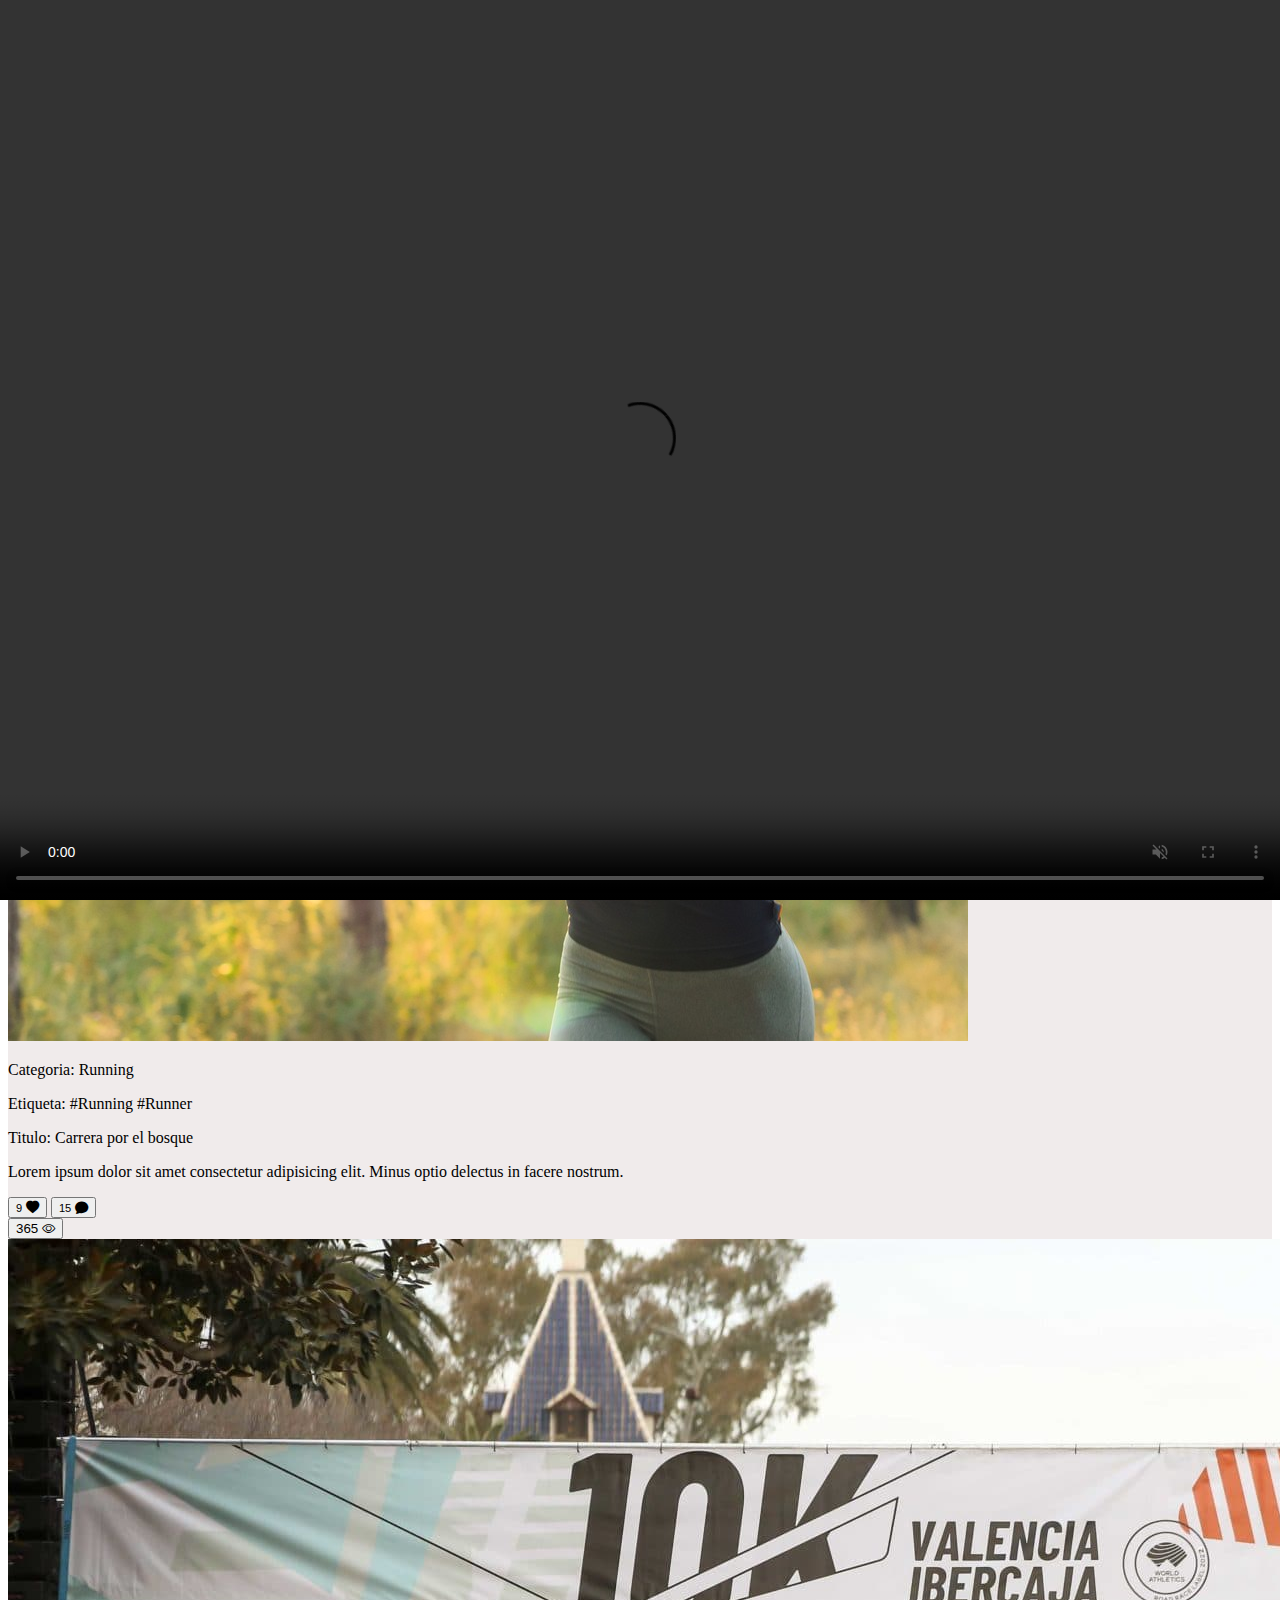
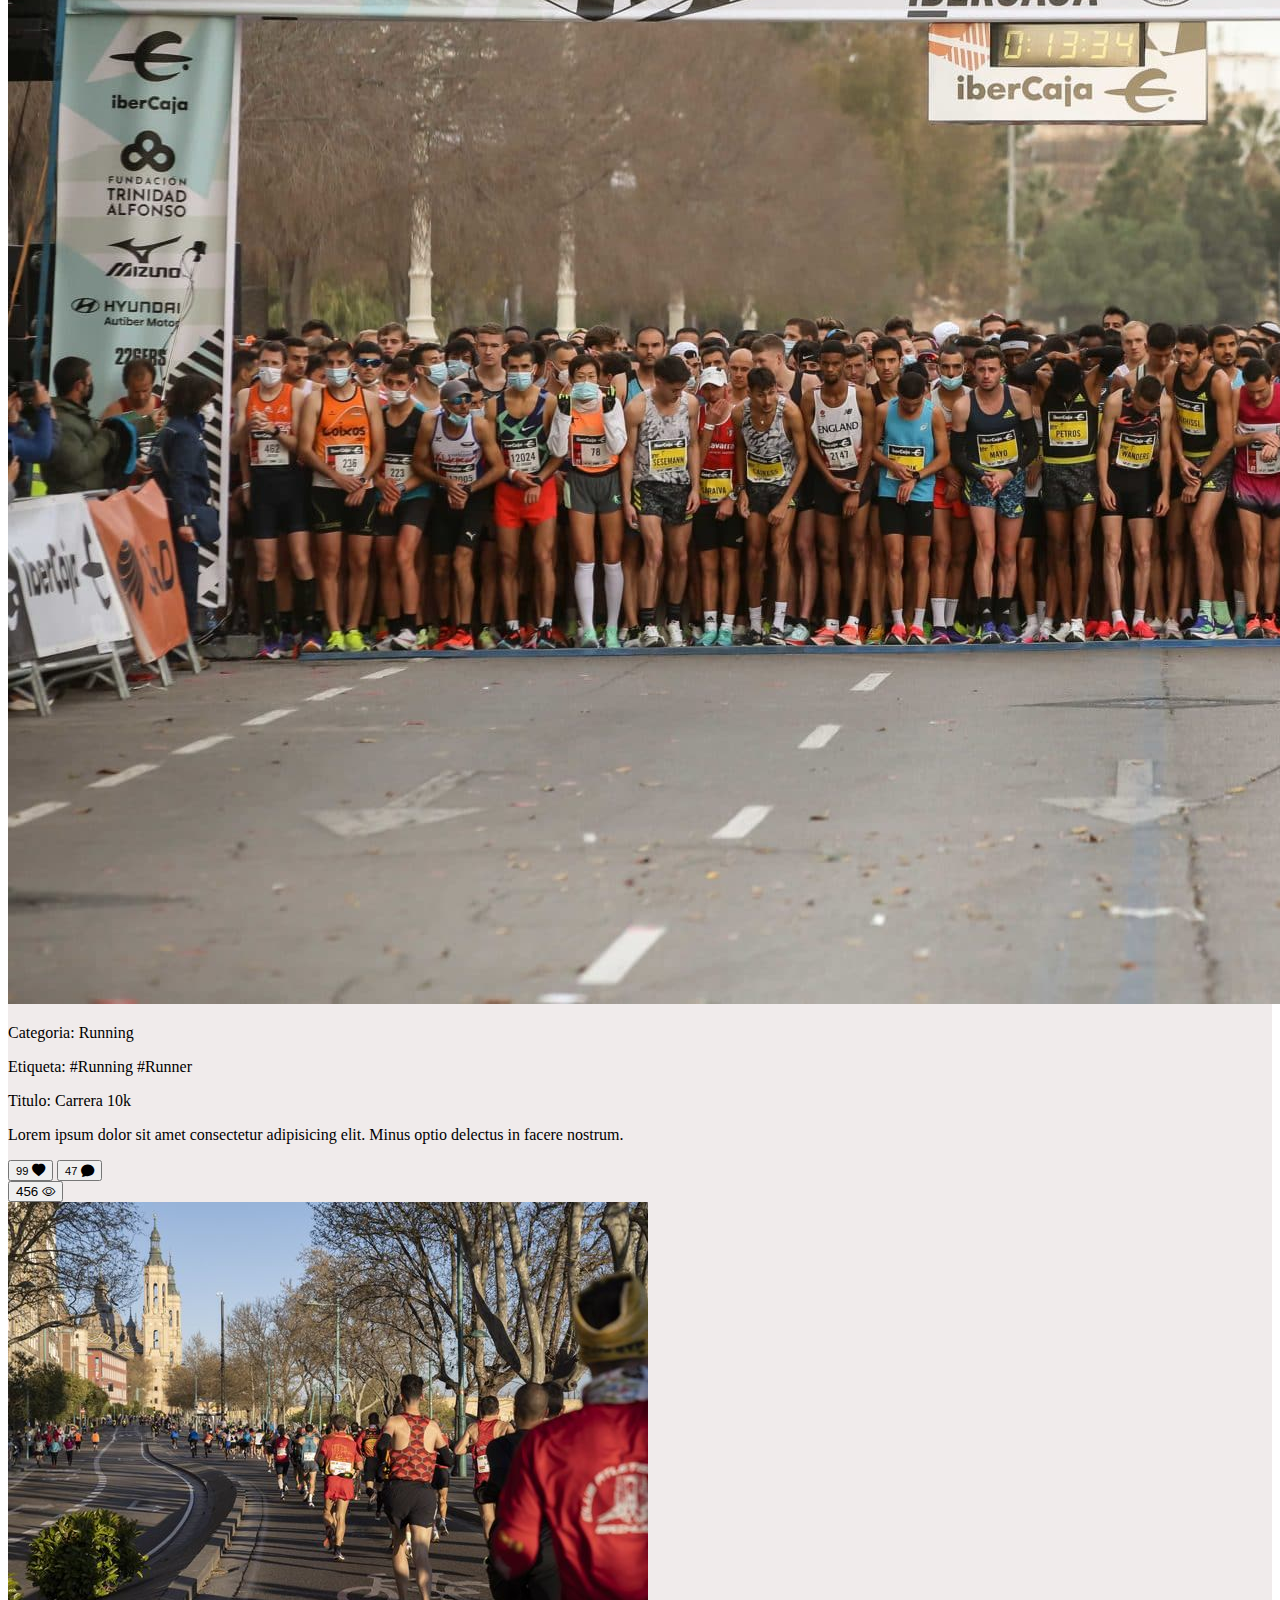
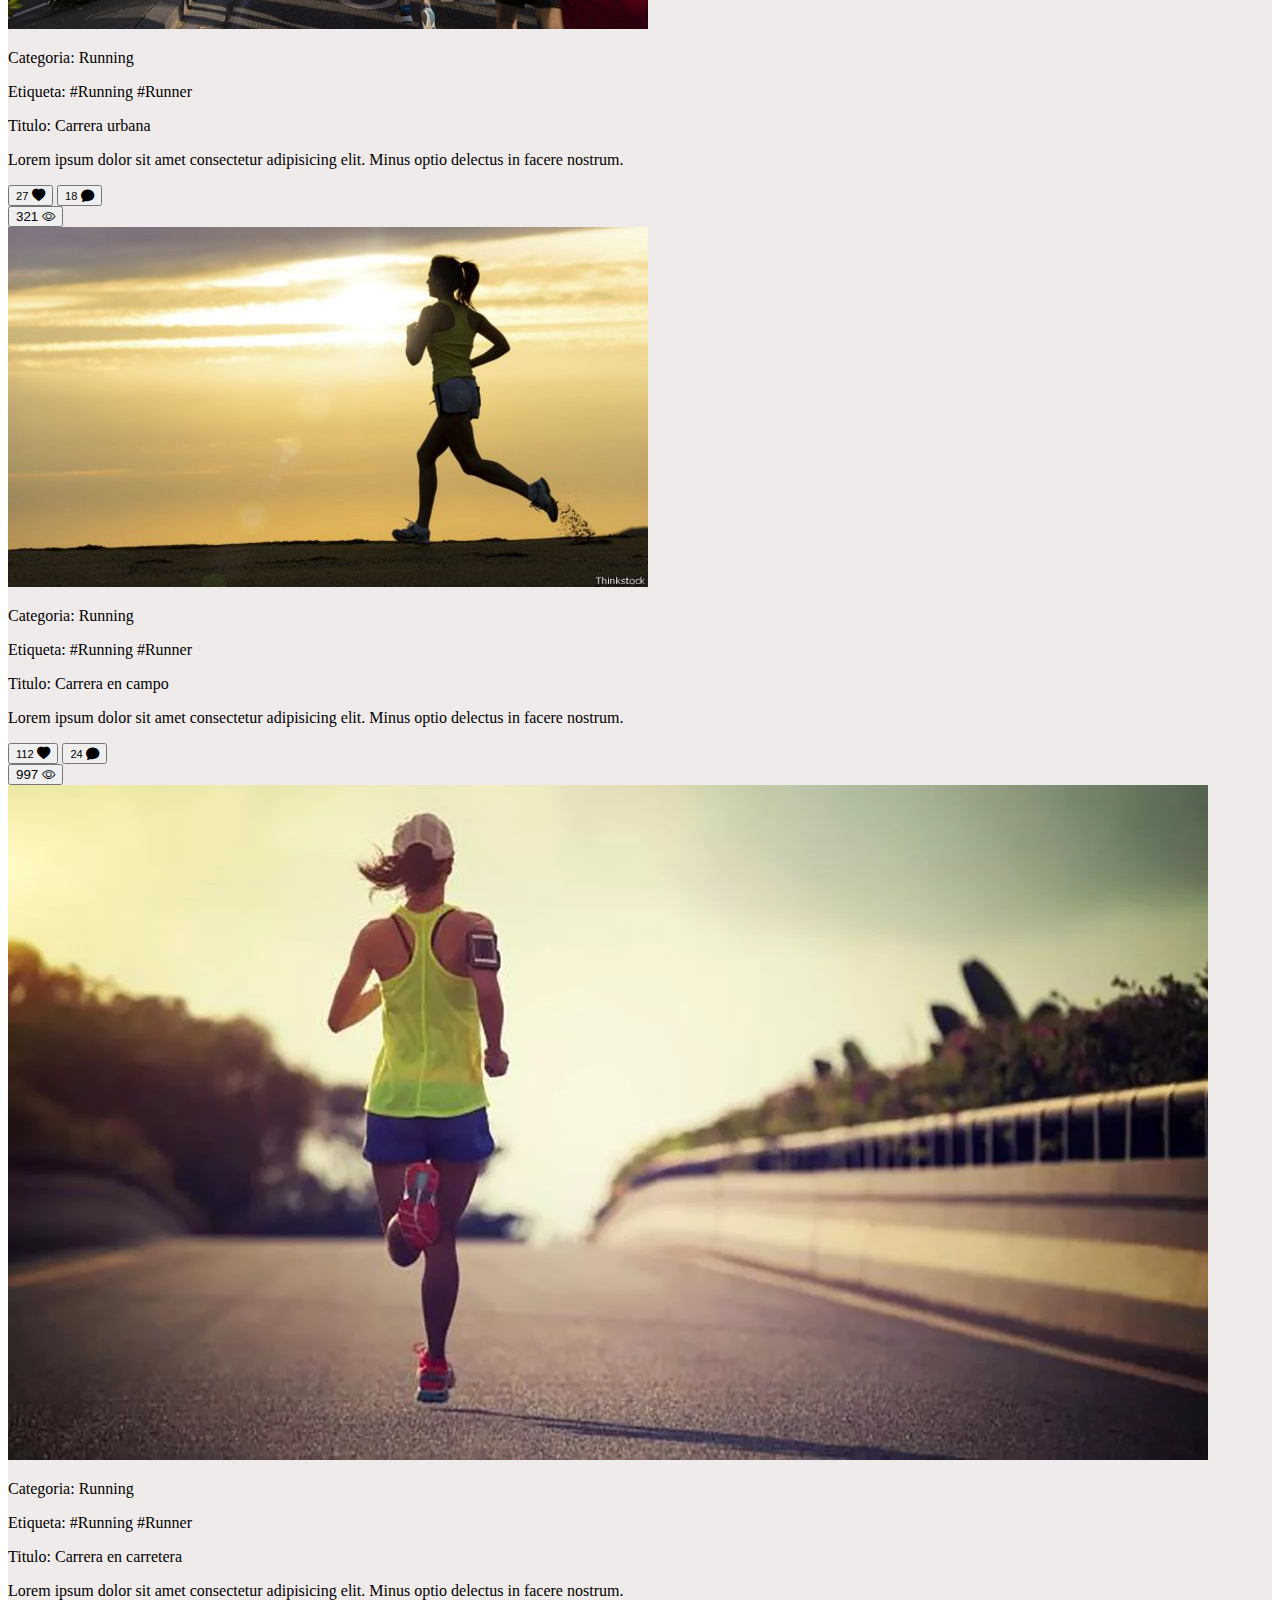
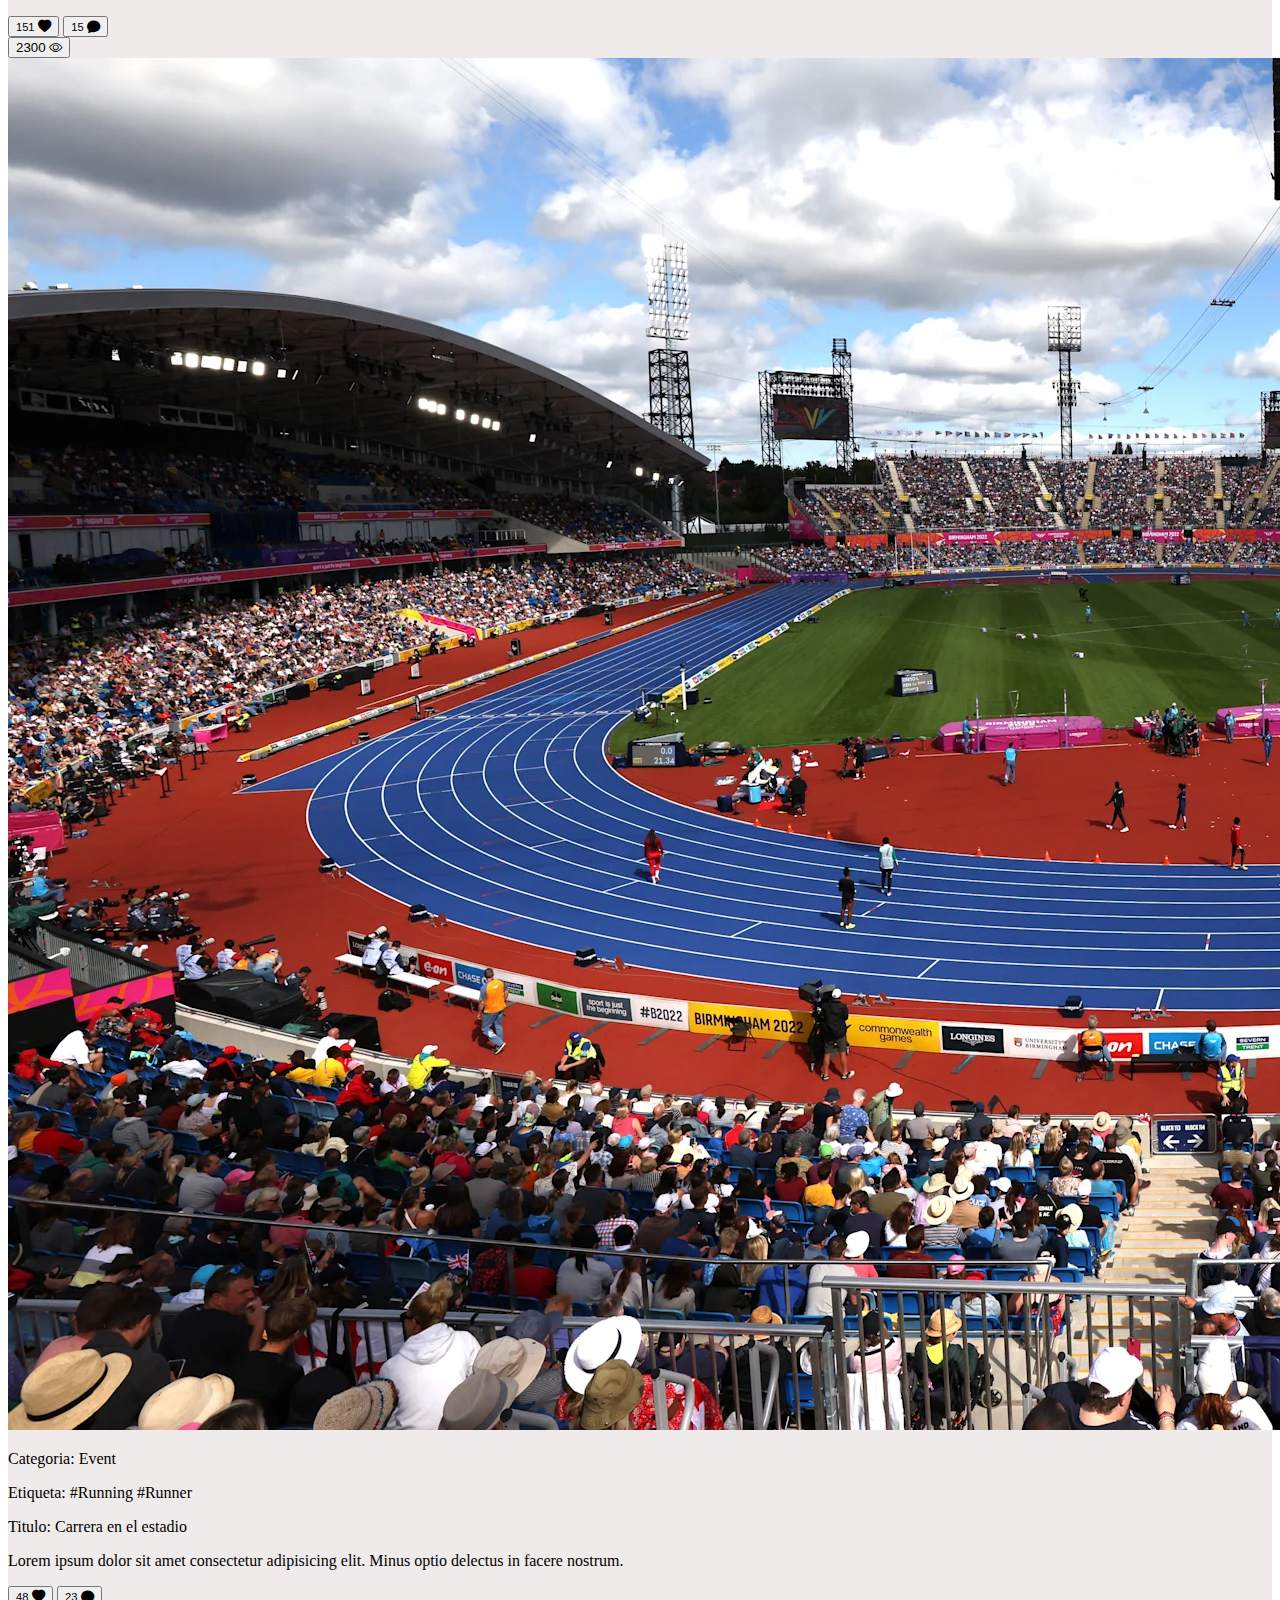
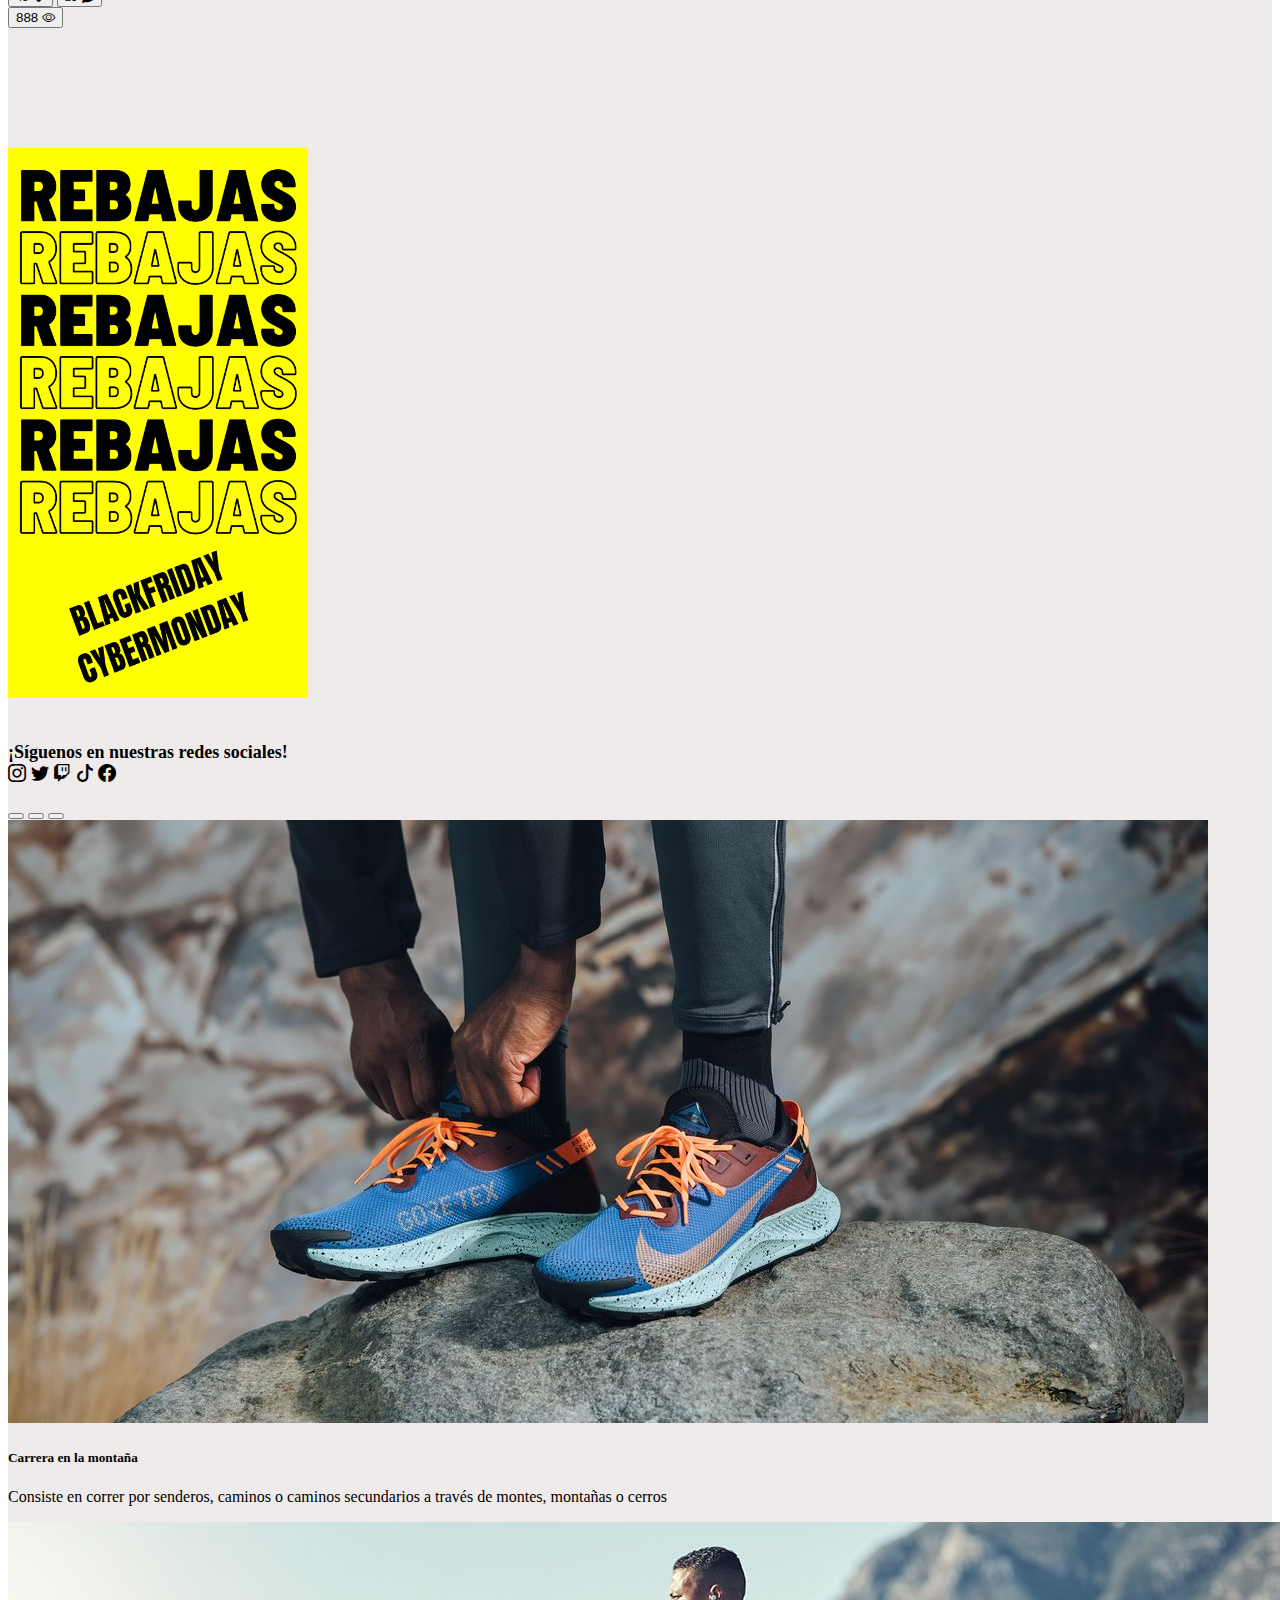
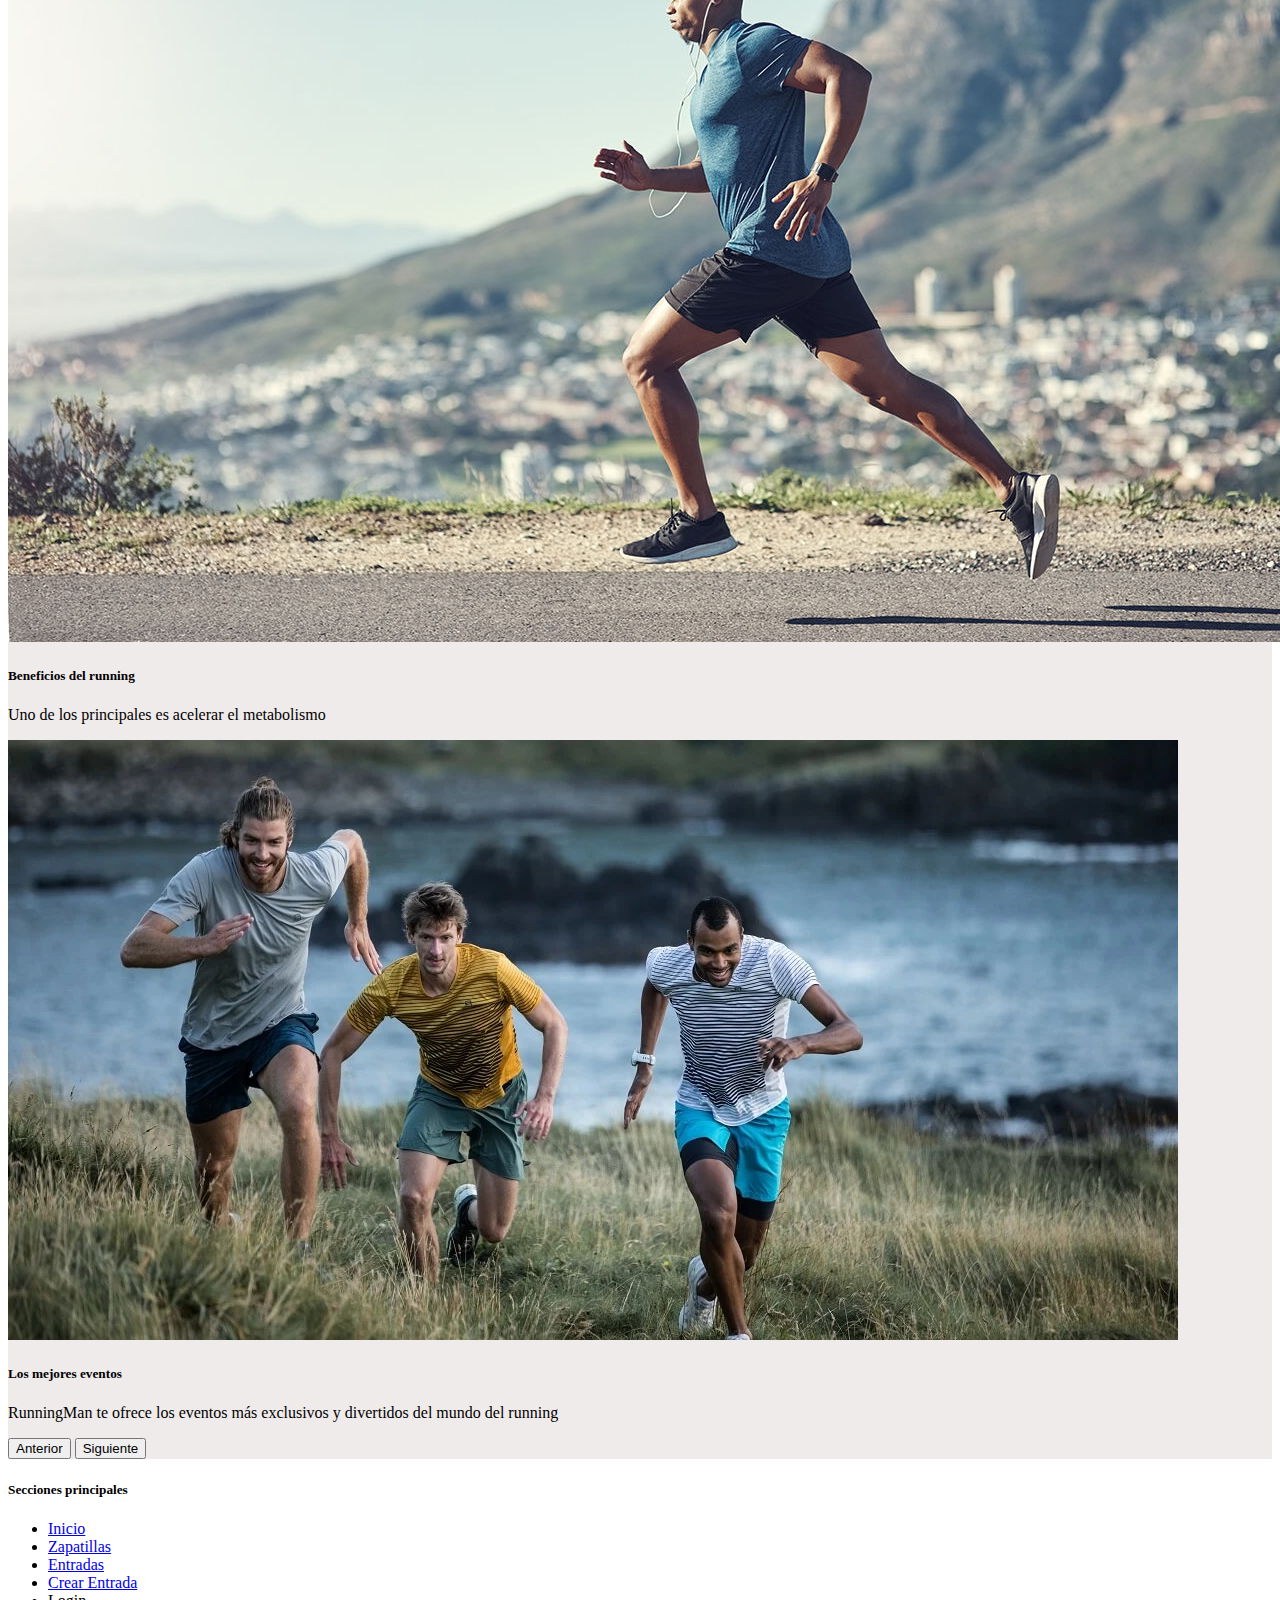
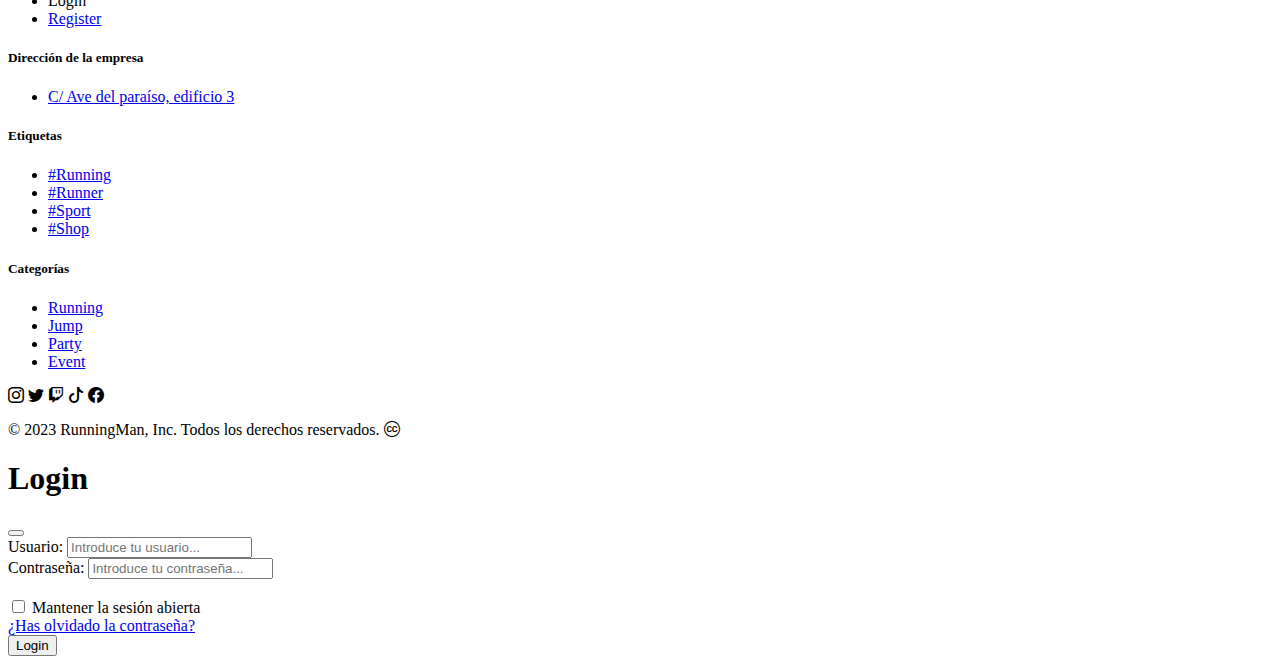
==== index.html @ f05852c8 "Accesibilidad" ====
<!DOCTYPE html>
<html lang="es">

<head>
    <meta charset="UTF-8">
    <meta http-equiv="X-UA-Compatible" content="IE=edge">
    <meta name="viewport" content="width=device-width, initial-scale=1.0">
    <title>Inicio</title>
    <link rel="stylesheet" href="css/styles.css">
    <!--Bootstrap-->
    <link href="https://cdn.jsdelivr.net/npm/bootstrap@5.1.3/dist/css/bootstrap.min.css" rel="stylesheet"
        integrity="sha384-1BmE4kWBq78iYhFldvKuhfTAU6auU8tT94WrHftjDbrCEXSU1oBoqyl2QvZ6jIW3" crossorigin="anonymous">
    <!--Bootstrap Icons-->
    <link rel="stylesheet" href="https://cdn.jsdelivr.net/npm/bootstrap-icons@1.10.3/font/bootstrap-icons.css">
    <!--Scripts-->
    <script defer src="js/main.js"></script>
    <script defer src="js/scriptVideo.js"></script>
    <script defer src="js/switch.js"></script>
    <script src="https://cdn.jsdelivr.net/npm/bootstrap@5.1.3/dist/js/bootstrap.bundle.min.js"
        integrity="sha384-ka7Sk0Gln4gmtz2MlQnikT1wXgYsOg+OMhuP+IlRH9sENBO0LRn5q+8nbTov4+1p" crossorigin="anonymous">
    </script>
</head>

<body>
    <div>
        <header class="headerPrincipal text-center bg-warning">
            <img class="img1" src="img/imagenLayout.svg" alt="Logo de RunningMan">
            <img class="icono" src="img/iconoRunningMan.webp" alt="Logo de RunningMan">
        </header>
        <nav class="navbar navbar-expand-lg navbar-light bg-light">
            <div class="container-fluid">
                <a class="navbar-brand" href="index.html">Inicio
                    <i class="bi bi-house"></i>
                </a>
                <button class="navbar-toggler" type="button" data-bs-toggle="collapse"
                    data-bs-target="#navbarTogglerDemo02" aria-controls="navbarTogglerDemo02" aria-expanded="false"
                    aria-label="Toggle navigation">
                    <span class="navbar-toggler-icon"></span>
                </button>
                <div class="div1 collapse navbar-collapse" id="navbarTogglerDemo02">
                    <ul class="navbar-nav me-auto mb-2 mb-lg-0">
                        <li class="nav-item">
                            <a class="nav-link" href="#">Zapatillas
                                <i class="bi bi-cart4"></i>
                            </a>
                        </li>
                        <li class="nav-item">
                            <a class="nav-link" href="#">Entradas
                                <i class="bi bi-ticket-fill"></i>
                            </a>
                        </li>
                        <li class="nav-item">
                            <a class="nav-link" href="#">Crear Entrada
                                <i class="bi bi-plus-square-fill"></i>
                            </a>
                        </li>
                        <li class="nav-item">
                            <a class="nav-link" data-bs-toggle="modal" data-bs-target="#ventanaModal">Login
                                <i class="bi bi-box-arrow-in-right"></i>
                            </a>
                        </li>
                        <li class="nav-item">
                            <a class="nav-link" href="register.html">Register
                                <i class="bi bi-person-fill"></i>
                            </a>
                        </li>
                    </ul>
                    <form class="d-flex" role="search">
                        <a id="buscar" class="navbar-brand" href="#">
                            <i id="iconoLupa" class="bi bi-search show"></i>
                            <i id="iconoX" class="bi bi-x-circle collapse"></i>
                        </a>
                        <input id="textoBuscar" type="text" placeholder="Buscar..." class="form-control collapse">
                    </form>
                    <div class="form-check form-switch">
                        <label class="form-check-label" for="lightSwitch"> Modo Oscuro </label>
                        <input class="form-check-input" type="checkbox" id="lightSwitch">
                    </div>
                </div>
            </div>
        </nav>
        <div class="container-fluid contenedor bg-light">
            <div class="row">
                <div class="col-sm-7">
                    <article class="container">
                        <nav aria-label="breadcrumb">
                            <ol class="breadcrumb">
                                <li class="breadcrumb-item"><a href="#">Inicio</a></li>
                                <li class="breadcrumb-item active" aria-current="page">Entradas</li>
                            </ol>
                        </nav>
                        <h5 class="text-center">Lista de eventos</h5>
                        <div class="album py-5">
                            <div class="container">
                                <div class="row row-cols-1 row-cols-sm-2 row-cols-md-3 g-3">
                                    <div class="col">
                                        <div class="card shadow-sm d-flex justify-content-center">
                                            <img src="img/woman-2592247_960_720.jpg"
                                                alt="Chica corriendo por el bosque">
                                            <div class="card-body bg-light bg-light">
                                                <p>Categoria: Running</p>
                                                <p>Etiqueta: #Running #Runner</p>
                                                <p>Titulo: Carrera por el bosque</p>
                                                <p class="card-text">
                                                    Lorem ipsum dolor sit amet consectetur adipisicing elit. Minus optio
                                                    delectus in facere nostrum.
                                                </p>
                                                <div class="d-flex justify-content-between align-items-center">
                                                    <div class="btn-group">
                                                        <button type="button" class="btn btn-sm btn-outline-secondary"
                                                            aria-label="Likes">
                                                            <small>9</small>
                                                            <i class="bi bi-heart-fill"></i>
                                                        </button>
                                                        <button type="button" class="btn btn-sm btn-outline-secondary"
                                                            aria-label="Comentarios">
                                                            <small>15</small>
                                                            <i class="bi bi-chat-fill"></i>
                                                        </button>
                                                    </div>
                                                    <button class="btn btn-sm btn-outline-secondary"
                                                        aria-label="Visualizaciones">365
                                                        <i class="bi bi-eye"></i>
                                                    </button>
                                                </div>
                                            </div>
                                        </div>
                                    </div>
                                    <div class="col">
                                        <div class="card shadow-sm d-flex justify-content-center">
                                            <img src="img/evento2.jpg" alt="Imagen de carrera 10k">
                                            <div class="card-body bg-light">
                                                <p>Categoria: Running</p>
                                                <p>Etiqueta: #Running #Runner</p>
                                                <p>Titulo: Carrera 10k</p>
                                                <p class="card-text">
                                                    Lorem ipsum dolor sit amet consectetur adipisicing elit. Minus optio
                                                    delectus in facere nostrum.
                                                </p>
                                                <div class="d-flex justify-content-between align-items-center">
                                                    <div class="btn-group">
                                                        <button type="button" class="btn btn-sm btn-outline-secondary"
                                                            aria-label="Likes">
                                                            <small>99</small>
                                                            <i class="bi bi-heart-fill"></i>
                                                        </button>
                                                        <button type="button" class="btn btn-sm btn-outline-secondary"
                                                            aria-label="Comentarios">
                                                            <small>47</small>
                                                            <i class="bi bi-chat-fill"></i>
                                                        </button>
                                                    </div>
                                                    <button class="btn btn-sm btn-outline-secondary"
                                                        aria-label="Visualizaciones">456
                                                        <i class="bi bi-eye"></i>
                                                    </button>
                                                </div>
                                            </div>
                                        </div>
                                    </div>
                                    <div class="col">
                                        <div class="card shadow-sm d-flex justify-content-center">
                                            <img src="img/evento3.jpg" alt="Imagen de carrera urbana">
                                            <div class="card-body bg-light">
                                                <p>Categoria: Running</p>
                                                <p>Etiqueta: #Running #Runner</p>
                                                <p>Titulo: Carrera urbana</p>
                                                <p class="card-text">
                                                    Lorem ipsum dolor sit amet consectetur adipisicing elit. Minus optio
                                                    delectus in facere nostrum.
                                                </p>
                                                <div class="d-flex justify-content-between align-items-center">
                                                    <div class="btn-group">
                                                        <button type="button" class="btn btn-sm btn-outline-secondary"
                                                            aria-label="Likes">
                                                            <small>27</small>
                                                            <i class="bi bi-heart-fill"></i>
                                                        </button>
                                                        <button type="button" class="btn btn-sm btn-outline-secondary"
                                                            aria-label="Comentarios">
                                                            <small>18</small>
                                                            <i class="bi bi-chat-fill"></i>
                                                        </button>
                                                    </div>
                                                    <button class="btn btn-sm btn-outline-secondary"
                                                        aria-label="Visualizaciones">321
                                                        <i class="bi bi-eye"></i>
                                                    </button>
                                                </div>
                                            </div>
                                        </div>
                                    </div>
                                    <div class="col">
                                        <div class="card shadow-sm d-flex justify-content-center">
                                            <img src="img/evento8.jpg" alt="Chica corriendo por el campo">
                                            <div class="card-body bg-light">
                                                <p>Categoria: Running</p>
                                                <p>Etiqueta: #Running #Runner</p>
                                                <p>Titulo: Carrera en campo<p>
                                                        <p class="card-text">
                                                            Lorem ipsum dolor sit amet consectetur adipisicing elit.
                                                            Minus optio
                                                            delectus in facere nostrum.
                                                        </p>
                                                        <div class="d-flex justify-content-between align-items-center">
                                                            <div class="btn-group">
                                                                <button type="button"
                                                                    class="btn btn-sm btn-outline-secondary"
                                                                    aria-label="Likes">
                                                                    <small>112</small>
                                                                    <i class="bi bi-heart-fill"></i>
                                                                </button>
                                                                <button type="button"
                                                                    class="btn btn-sm btn-outline-secondary"
                                                                    aria-label="Comentarios">
                                                                    <small>24</small>
                                                                    <i class="bi bi-chat-fill"></i>
                                                                </button>
                                                            </div>
                                                            <button class="btn btn-sm btn-outline-secondary"
                                                                aria-label="Visualizaciones">997
                                                                <i class="bi bi-eye"></i>
                                                            </button>
                                                        </div>
                                            </div>
                                        </div>
                                    </div>
                                    <div class="col">
                                        <div class="card shadow-sm d-flex justify-content-center">
                                            <img src="img/evento7.webp" alt="Chica corriendo por la carretera">
                                            <div class="card-body bg-light">
                                                <p>Categoria: Running</p>
                                                <p>Etiqueta: #Running #Runner</p>
                                                <p>Titulo: Carrera en carretera</p>
                                                <p class="card-text">
                                                    Lorem ipsum dolor sit amet consectetur adipisicing elit. Minus optio
                                                    delectus in facere nostrum.
                                                </p>
                                                <div class="d-flex justify-content-between align-items-center">
                                                    <div class="btn-group">
                                                        <button type="button" class="btn btn-sm btn-outline-secondary"
                                                            aria-label="Likes">
                                                            <small>151</small>
                                                            <i class="bi bi-heart-fill"></i>
                                                        </button>
                                                        <button type="button" class="btn btn-sm btn-outline-secondary"
                                                            aria-label="Comentarios">
                                                            <small>15</small>
                                                            <i class="bi bi-chat-fill"></i>
                                                        </button>
                                                    </div>
                                                    <button class="btn btn-sm btn-outline-secondary"
                                                        aria-label="Visualizaciones">2300
                                                        <i class="bi bi-eye"></i>
                                                    </button>
                                                </div>
                                            </div>
                                        </div>
                                    </div>
                                    <div class="col">
                                        <div class="card shadow-sm d-flex justify-content-center">
                                            <img src="img/evento6.webp" alt="Imagen de carrera en el estadio">
                                            <div class="card-body bg-light">
                                                <p>Categoria: Event</p>
                                                <p>Etiqueta: #Running #Runner</p>
                                                <p>Titulo: Carrera en el estadio</p>
                                                <p class="card-text">
                                                    Lorem ipsum dolor sit amet consectetur adipisicing elit. Minus optio
                                                    delectus in facere nostrum.
                                                </p>
                                                <div class="d-flex justify-content-between align-items-center">
                                                    <div class="btn-group">
                                                        <button type="button" class="btn btn-sm btn-outline-secondary"
                                                            aria-label="Likes">
                                                            <small>48</small>
                                                            <i class="bi bi-heart-fill"></i>
                                                        </button>
                                                        <button type="button" class="btn btn-sm btn-outline-secondary"
                                                            aria-label="Comentarios">
                                                            <small>23</small>
                                                            <i class="bi bi-chat-fill"></i>
                                                        </button>
                                                    </div>
                                                    <button class="btn btn-sm btn-outline-secondary"
                                                        aria-label="Visualizaciones">888
                                                        <i class="bi bi-eye"></i>
                                                    </button>
                                                </div>
                                            </div>
                                        </div>
                                    </div>
                                </div>
                            </div>
                        </div>
                    </article>
                </div>
                <div class="col">
                    <div class="container">
                        <aside class="colRight">
                            <div class="text-center">
                                <img class="banner" src="img/banner.png" alt="Banner de rebajas">
                            </div>
                            <p class="p_aside1 text-center">
                                <strong>¡Síguenos en nuestras redes sociales!</strong>
                                <br>
                                <span>
                                    <i class="bi bi-instagram"></i>
                                    <i class="bi bi-twitter"></i>
                                    <i class="bi bi-twitch"></i>
                                    <i class="bi bi-tiktok"></i>
                                    <i class="bi bi-facebook"></i>
                                </span>
                            </p>
                        </aside>
                        <aside class="my-3">
                            <div id="carouselExampleCaptions" class="carousel slide">
                                <div class="carousel-indicators">
                                    <button type="button" data-bs-target="#carouselExampleCaptions" data-bs-slide-to="0"
                                        class="active" aria-current="true" aria-label="Slide 1"></button>
                                    <button type="button" data-bs-target="#carouselExampleCaptions" data-bs-slide-to="1"
                                        aria-label="Slide 2"></button>
                                    <button type="button" data-bs-target="#carouselExampleCaptions" data-bs-slide-to="2"
                                        aria-label="Slide 3"></button>
                                </div>
                                <div class="carousel-inner">
                                    <div class="carousel-item active">
                                        <img src="img/1.jpg" class="d-block w-100"
                                            alt="Imagen de zapatos en la montaña">
                                        <div class="carousel-caption d-none d-md-block">
                                            <h5 class="text-truncate">Carrera en la montaña</h5>
                                            <p class="text-truncate">Consiste en correr por senderos,
                                                caminos o caminos secundarios a través de montes, montañas o cerros
                                            </p>
                                        </div>
                                    </div>
                                    <div class="carousel-item">
                                        <img src="img/carrusel2.jpg" class="d-block w-100"
                                            alt="Imagen de chico corriendo">
                                        <div class="carousel-caption d-none d-md-block">
                                            <h5 class="text-truncate">Beneficios del running</h5>
                                            <p class="text-truncate">
                                                Uno de los principales es acelerar el metabolismo
                                            </p>
                                        </div>
                                    </div>
                                    <div class="carousel-item">
                                        <img src="img/why-running-its-fun.webp" class="d-block w-100"
                                            alt="Imagen de tres chicos corriendo">
                                        <div class="carousel-caption d-none d-md-block">
                                            <h5 class="text-truncate">Los mejores eventos</h5>
                                            <p class="text-truncate">
                                                RunningMan te ofrece los eventos más exclusivos
                                                y divertidos del mundo del running
                                            </p>
                                        </div>
                                    </div>
                                </div>
                                <button class="carousel-control-prev" type="button"
                                    data-bs-target="#carouselExampleCaptions" data-bs-slide="prev">
                                    <span class="carousel-control-prev-icon" aria-hidden="true"></span>
                                    <span class="visually-hidden">Anterior</span>
                                </button>
                                <button class="carousel-control-next" type="button"
                                    data-bs-target="#carouselExampleCaptions" data-bs-slide="next">
                                    <span class="carousel-control-next-icon" aria-hidden="true"></span>
                                    <span class="visually-hidden">Siguiente</span>
                                </button>
                            </div>
                        </aside>
                    </div>
                </div>
            </div>
        </div>
        <div class="bg-warning text-black">
            <footer class="container py-5 bg-warning" aria-label="Footer de la página RunningMan">
                <div class="row">
                    <div class="col-6 col-md-2 mb-3">
                        <h5>Secciones principales</h5>
                        <ul class="nav flex-column">
                            <li class="nav-item mb-2"><a href="index.html" class="nav-link p-0 text-black">Inicio</a>
                            </li>
                            <li class="nav-item mb-2"><a href="#" class="nav-link p-0 text-black">Zapatillas</a></li>
                            <li class="nav-item mb-2"><a href="#" class="nav-link p-0 text-black">Entradas</a></li>
                            <li class="nav-item mb-2"><a href="#" class="nav-link p-0 text-black">Crear Entrada</a></li>
                            <li class="nav-item mb-2"><a data-bs-toggle="modal" data-bs-target="#ventanaModal"
                                    class="nav-link p-0 text-black">Login</a></li>
                            <li class="nav-item mb-2"><a href="register.html"
                                    class="nav-link p-0 text-black">Register</a></li>
                        </ul>
                    </div>
                    <div class="col-6 col-md-2 mb-3">
                        <h5>Dirección de la empresa</h5>
                        <ul class="nav flex-column">
                            <li class="nav-item mb-2"><a href="#" class="nav-link p-0 text-black">C/ Ave del paraíso,
                                    edificio 3</a>
                            </li>
                        </ul>
                    </div>
                    <div class="col-6 col-md-2 mb-3">
                        <h5>Etiquetas</h5>
                        <ul class="nav flex-column">
                            <li class="nav-item mb-2"><a href="#" class="nav-link p-0 text-black">#Running</a></li>
                            <li class="nav-item mb-2"><a href="#" class="nav-link p-0 text-black">#Runner</a></li>
                            <li class="nav-item mb-2"><a href="#" class="nav-link p-0 text-black">#Sport</a></li>
                            <li class="nav-item mb-2"><a href="#" class="nav-link p-0 text-black">#Shop</a>
                            </li>
                        </ul>
                    </div>
                    <div class="col-6 col-md-4 mb-3">
                        <h5>Categorías</h5>
                        <ul class="nav flex-column">
                            <li class="nav-item mb-2"><a href="#" class="nav-link p-0 text-black">Running</a></li>
                            <li class="nav-item mb-2"><a href="#" class="nav-link p-0 text-black">Jump</a></li>
                            <li class="nav-item mb-2"><a href="#" class="nav-link p-0 text-black">Party</a></li>
                            <li class="nav-item mb-2"><a href="#" class="nav-link p-0 text-black">Event</a></li>
                        </ul>
                    </div>
                    <div class="col mx-5">
                        <i class="bi bi-instagram"></i>
                        <i class="bi bi-twitter"></i>
                        <i class="bi bi-twitch"></i>
                        <i class="bi bi-tiktok"></i>
                        <i class="bi bi-facebook"></i>
                    </div>
                </div>
                <div class="d-flex flex-column flex-sm-row justify-content-between py-4 my-4 border-top">
                    <p>&copy; 2023 RunningMan, Inc. Todos los derechos reservados.
                        <i class="bi bi-cc-circle"></i>
                    </p>
                </div>
            </footer>
        </div>
        <div class="modal fade" id="ventanaModal" aria-hidden="true" aria-labelledby="ventanaModal" tabindex="-1">
            <div class="modal-dialog modal-lg modal-dialog-centered">
                <div class="modal-content bg-light">
                    <div class="modal-header">
                        <h1 class="modal-title fs-5" id="exampleModalToggleLabel">Login</h1>
                        <button type="button" class="btn-close" data-bs-dismiss="modal" aria-label="Cerrar"></button>
                    </div>
                    <div class="modal-body bg-light">
                        <div class="row">
                            <div class="col-sm-6">
                                <label for="username" class="form-label">Usuario:</label>
                                <input type="text" class="form-control" id="username"
                                    placeholder="Introduce tu usuario...">
                            </div>
                            <div class="col-sm-6">
                                <label for="password" class="form-label">Contraseña:</label>
                                <input type="password" class="form-control" id="password"
                                    placeholder="Introduce tu contraseña...">
                            </div>
                            <br>
                            <div class="form-check form-switch col-sm-6 my-2 mx-3">
                                <input class="form-check-input" type="checkbox" id="flexSwitchCheckDefault">
                                <label class="form-check-label" for="flexSwitchCheckDefault">
                                    Mantener la sesión abierta
                                </label>
                            </div>
                            <div class="col-sm-12 text-center">
                                <a href="#" aria-label="¿Has olvidado la contraseña?">
                                    ¿Has olvidado la contraseña?
                                </a>
                            </div>
                        </div>
                    </div>
                    <div class="modal-footer">
                        <button type="submit" class="btn btn-primary" data-bs-target="#exampleModalToggle2"
                            data-bs-toggle="modal">
                            Login
                        </button>
                    </div>
                </div>
            </div>
        </div>
    </div>
    <video autoplay muted loop class="video" id="video" controls aria-label="Video de personas haciendo running">
        <source src="video/runningVideo.mp4" type="video/mp4">
    </video>
    <div class="content" id="content">
        <h1>RUNNING MAN</h1>
        <button id="b">Cerrar</button>
    </div>
</body>

</html>
---- css/styles.css ----
.img1 {
    height: 100px;
    width: 200px;
}

.div_img {
    margin-bottom: 30px;
}

.icono {
    height: 30px;
    width: 30px;
}

.banner {
    height: 550px;
    width: 300px;
}

.img_section {
    height: 100px;
    width: 200px;
}

.p_article {
    margin-bottom: 20px;
}

.footer {
    padding: 25px;
}

.img_section {
    width: 200px;
    height: 100px;
}

.contenedor {
    background-color: rgb(240, 235, 235);
}

.colRight {
    margin-top: 120px;
}

.p_aside1 {
    margin-top: 40px;
    font-size: large;
}

.icono {
    width: 40px;
    height: 40px;
}

.video {
    position: fixed;
    right: 0;
    bottom: 0;
    min-width: 100%;
    min-height: 100%;
}

.content {
    animation-name: slidein;
    position: fixed;
    bottom: 0;
    background: rgba(0, 0, 0, 0.5);
    color: #f1f1f1;
    width: 100%;
    padding: 20px;
    margin-left: 100%;
    animation-duration: 5s;
    animation-delay: 3s;
    animation-fill-mode: forwards;
    margin-bottom: 39%;
}

@keyframes slidein {
    from {
        margin-left: 100%;
        width: 100%
    }

    to {
        margin-left: 0%;
        width: 100%;
    }
}

#b {
    width: 200px;
    font-size: 18px;
    padding: 8px;
    border: none;
    background: #000;
    color: #fff;
    cursor: pointer;
}

#b:hover {
    background: #ddd;
    color: black;
}
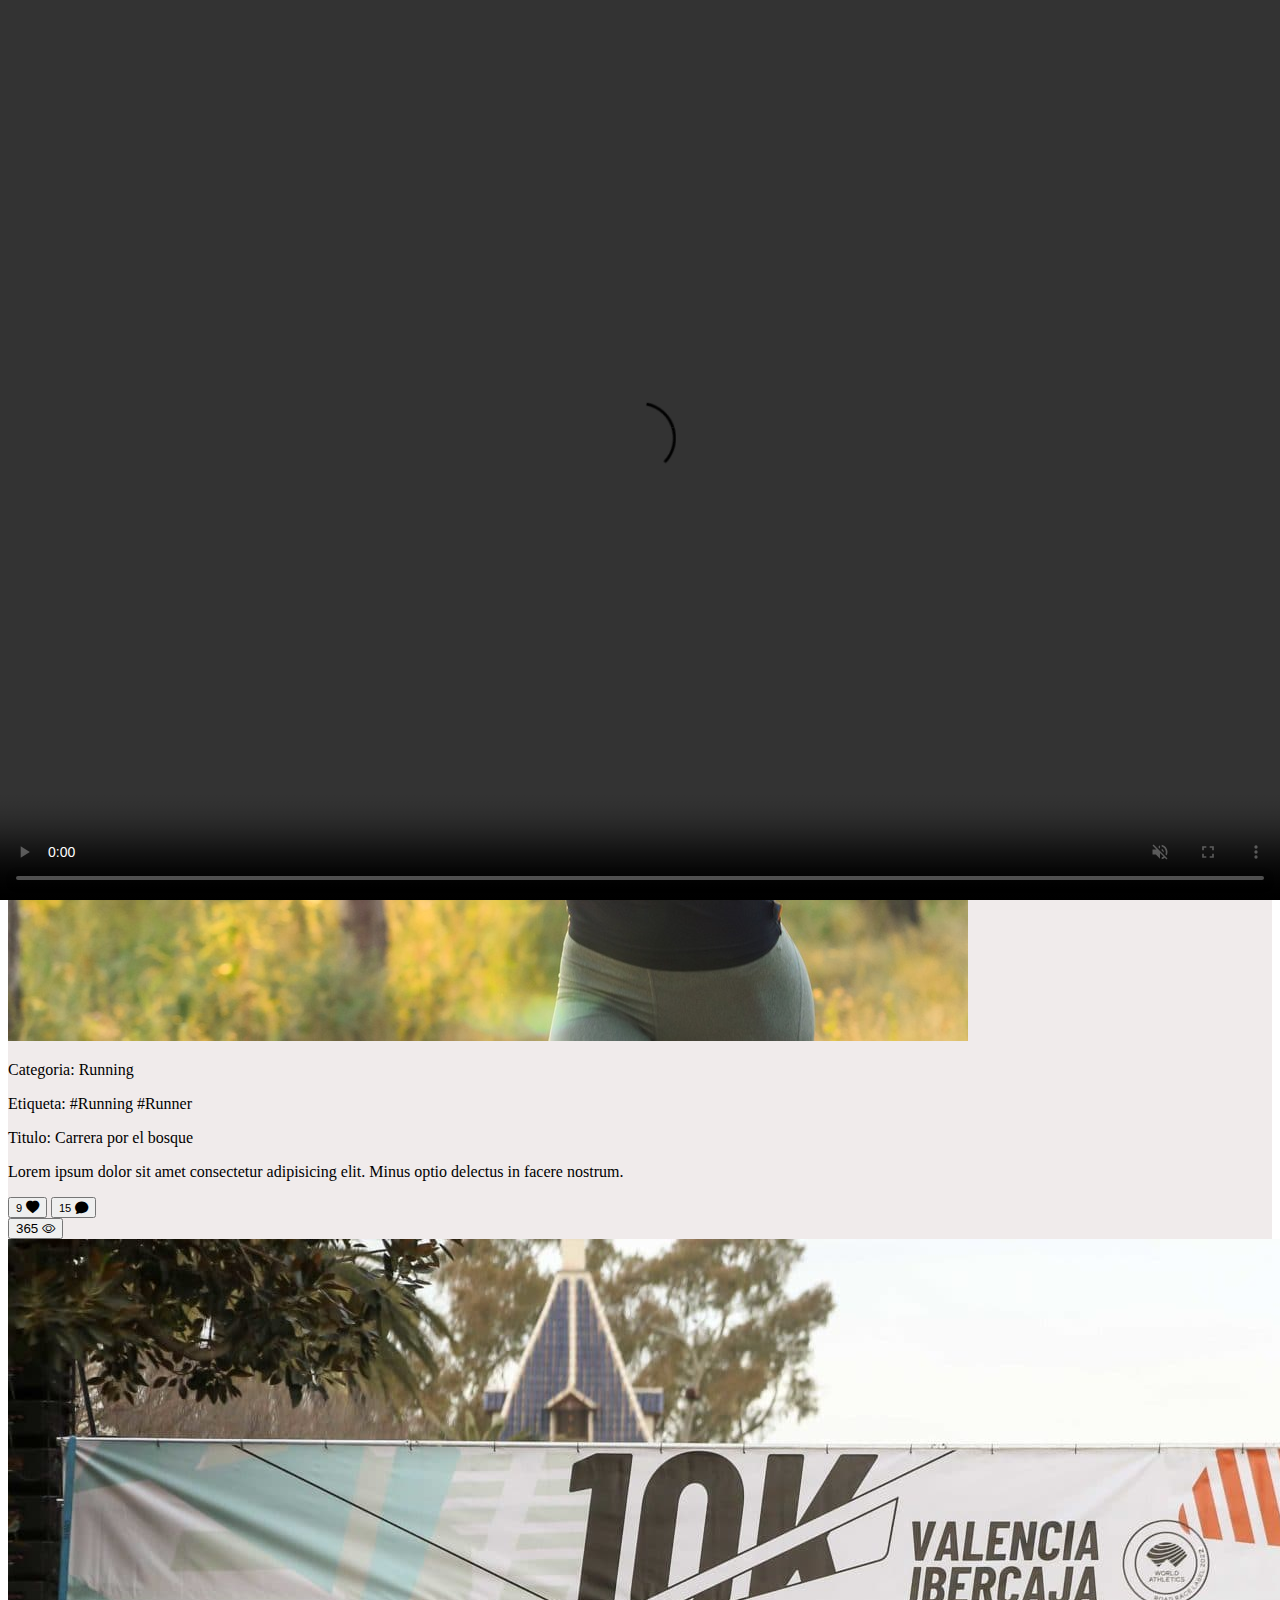
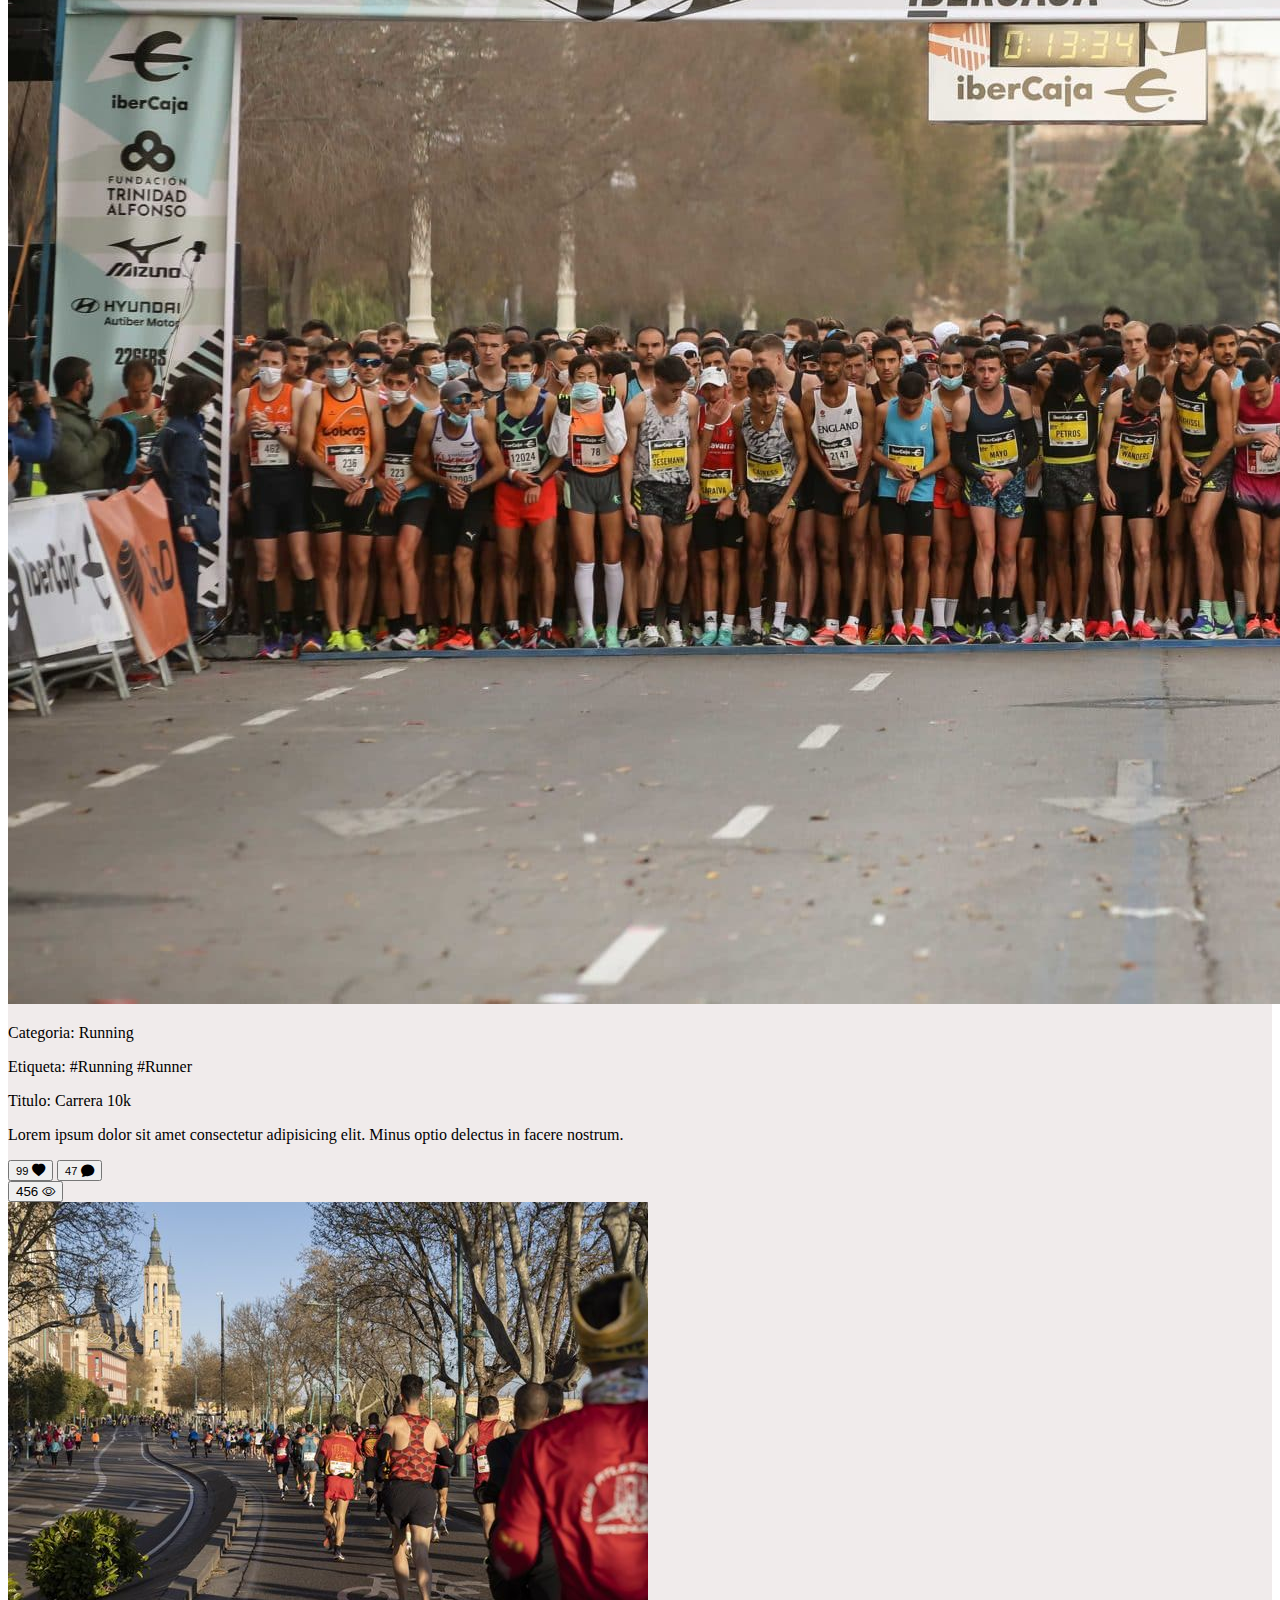
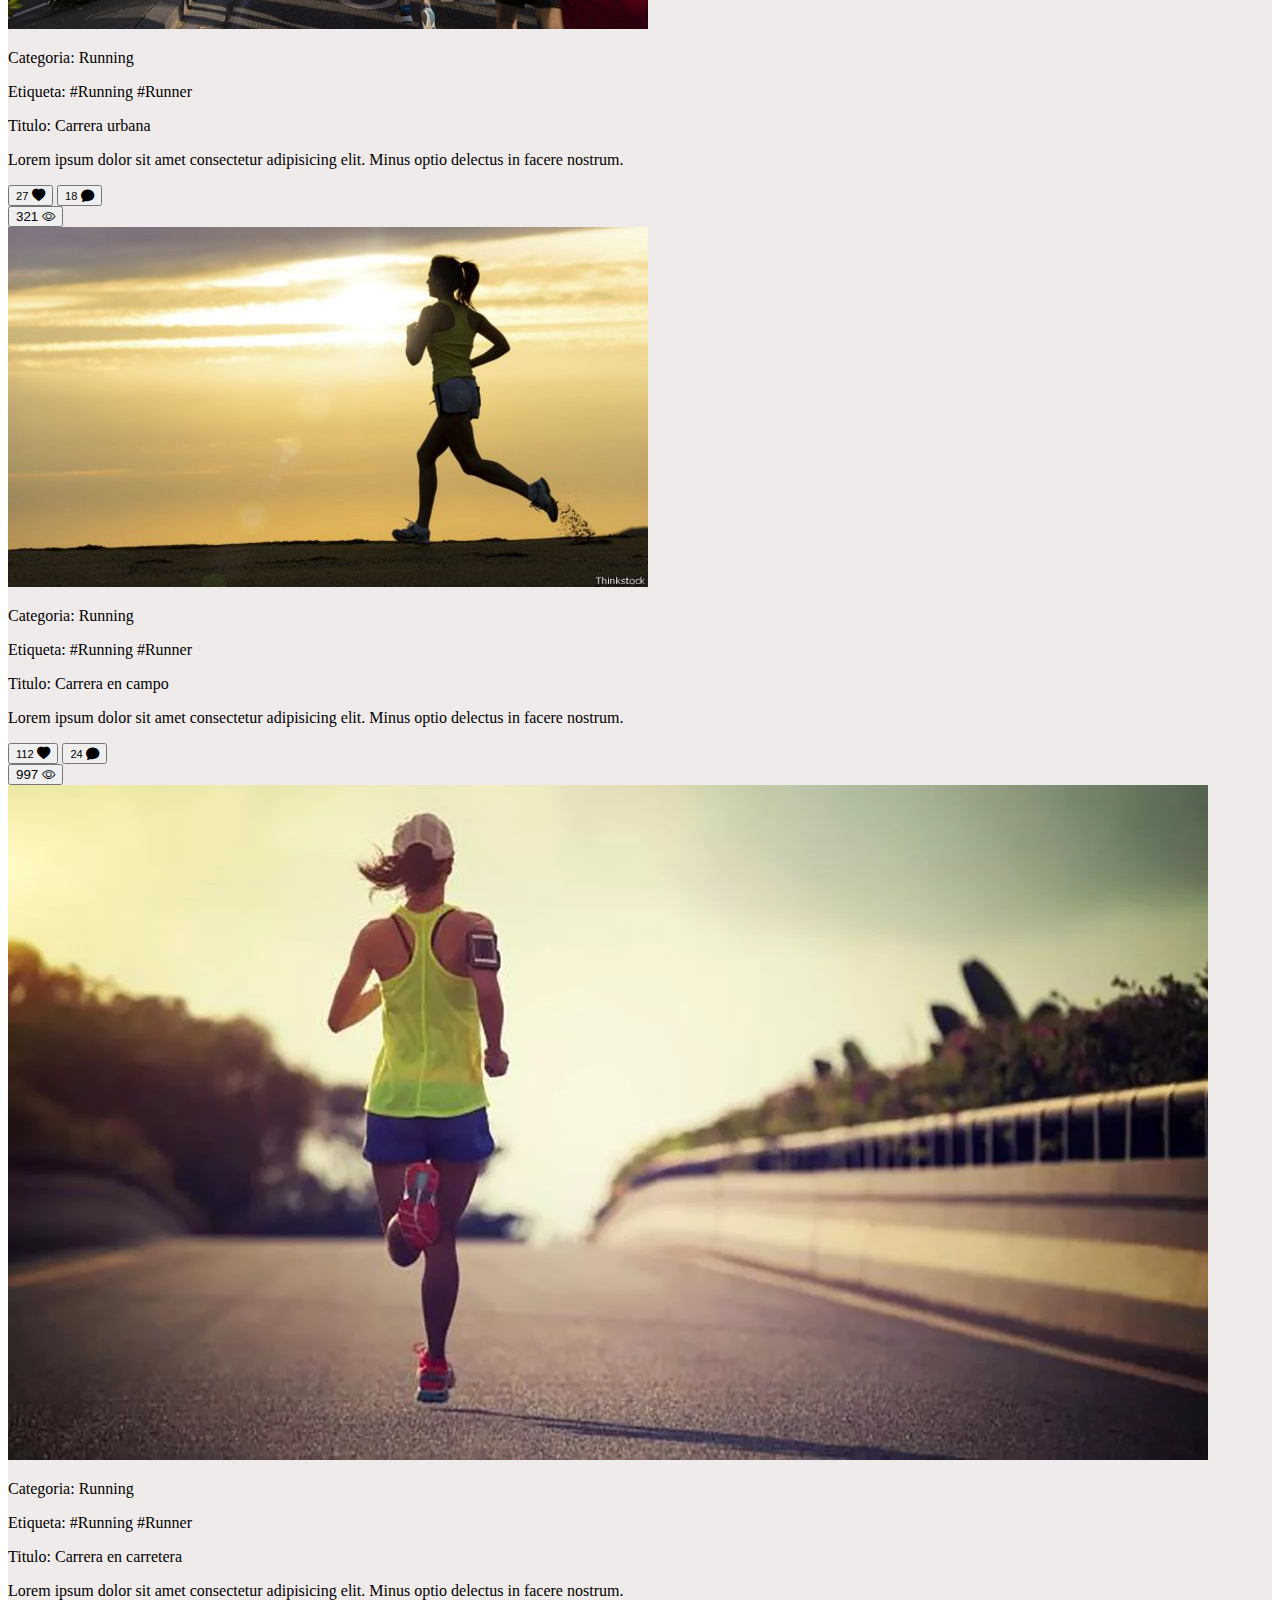
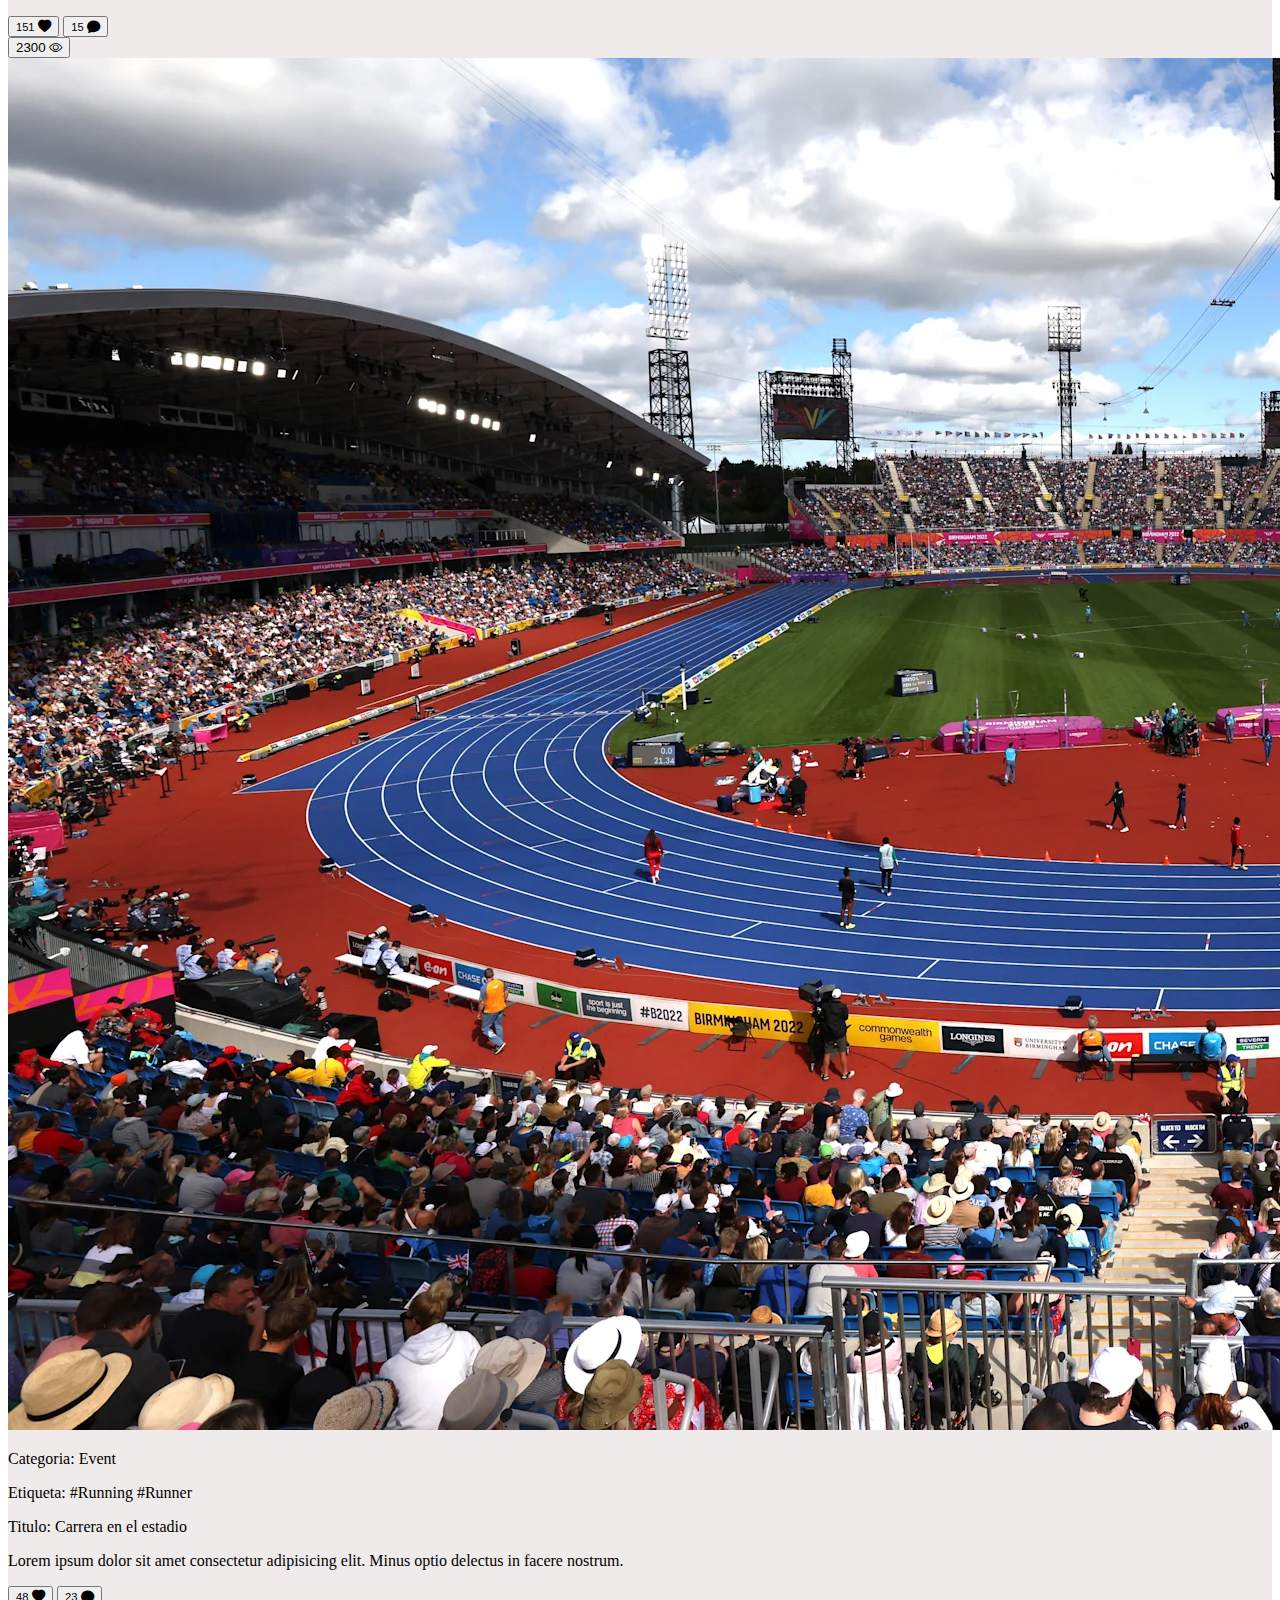
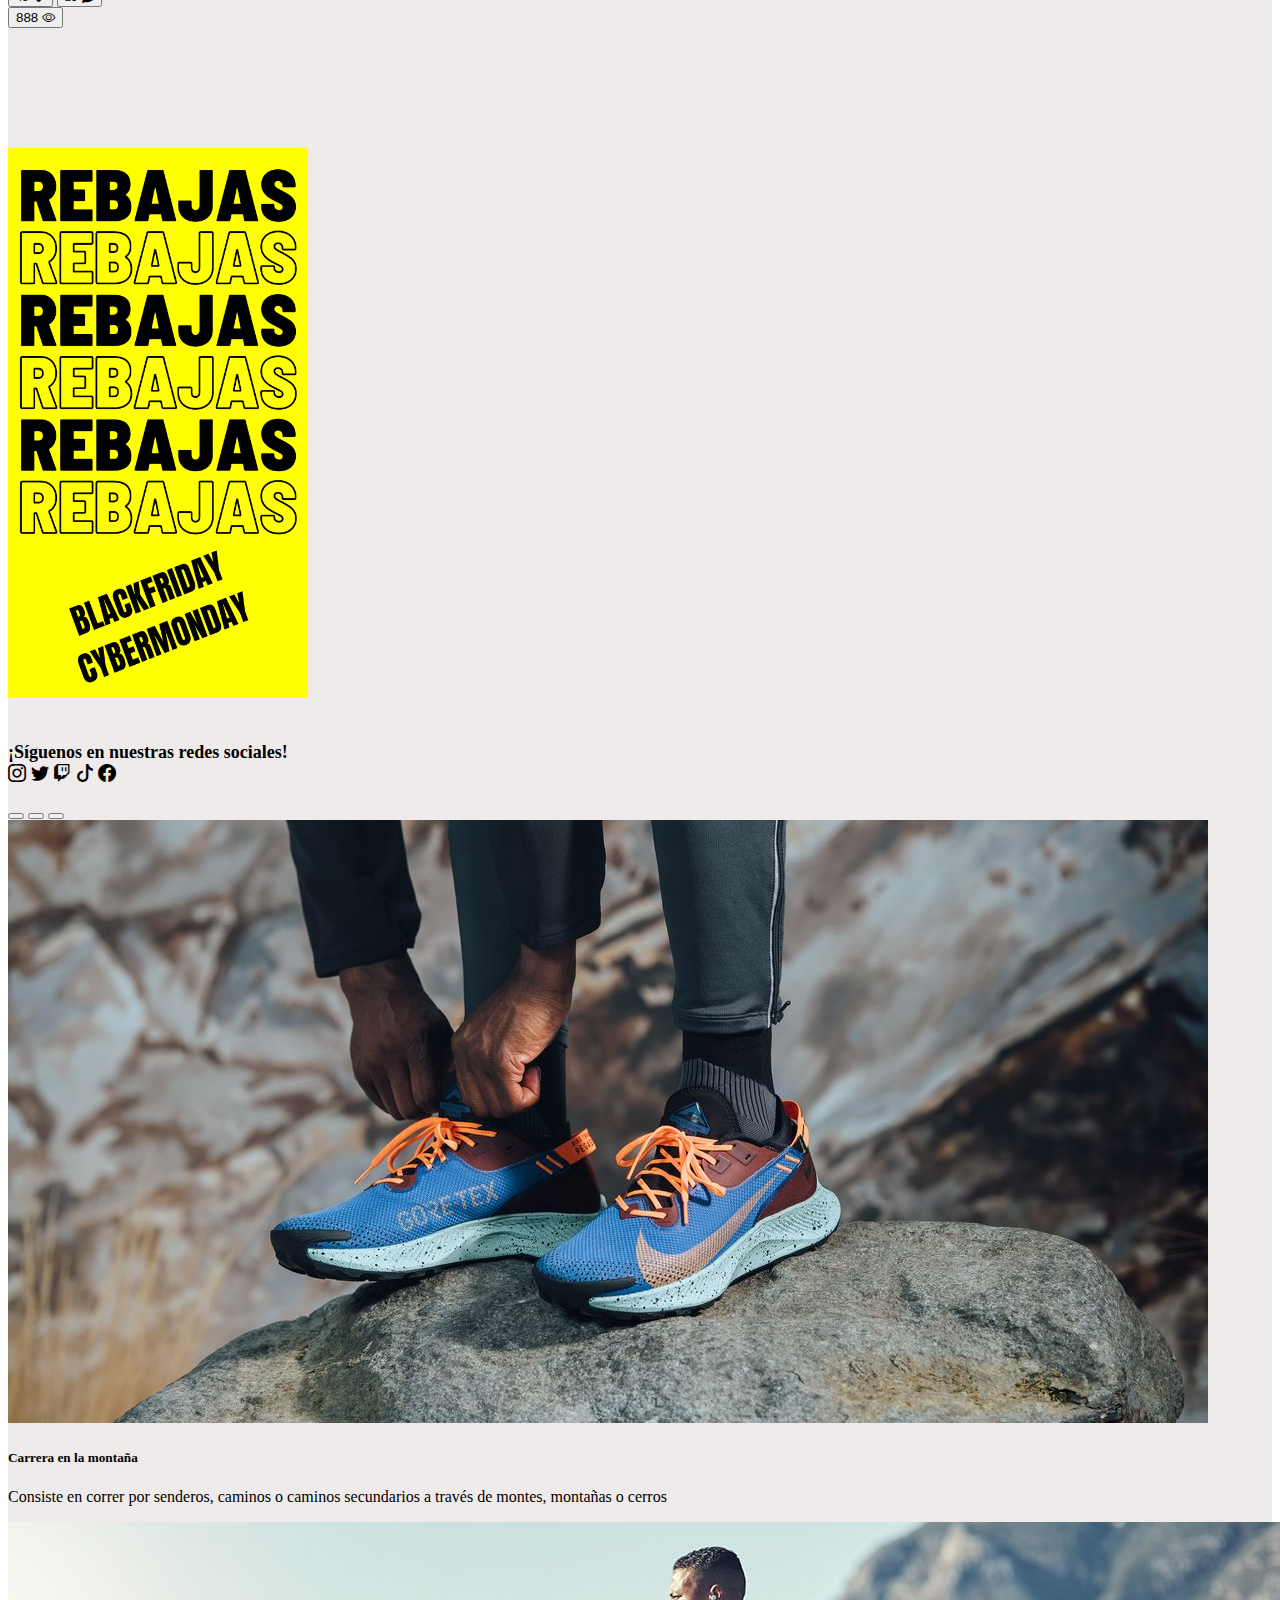
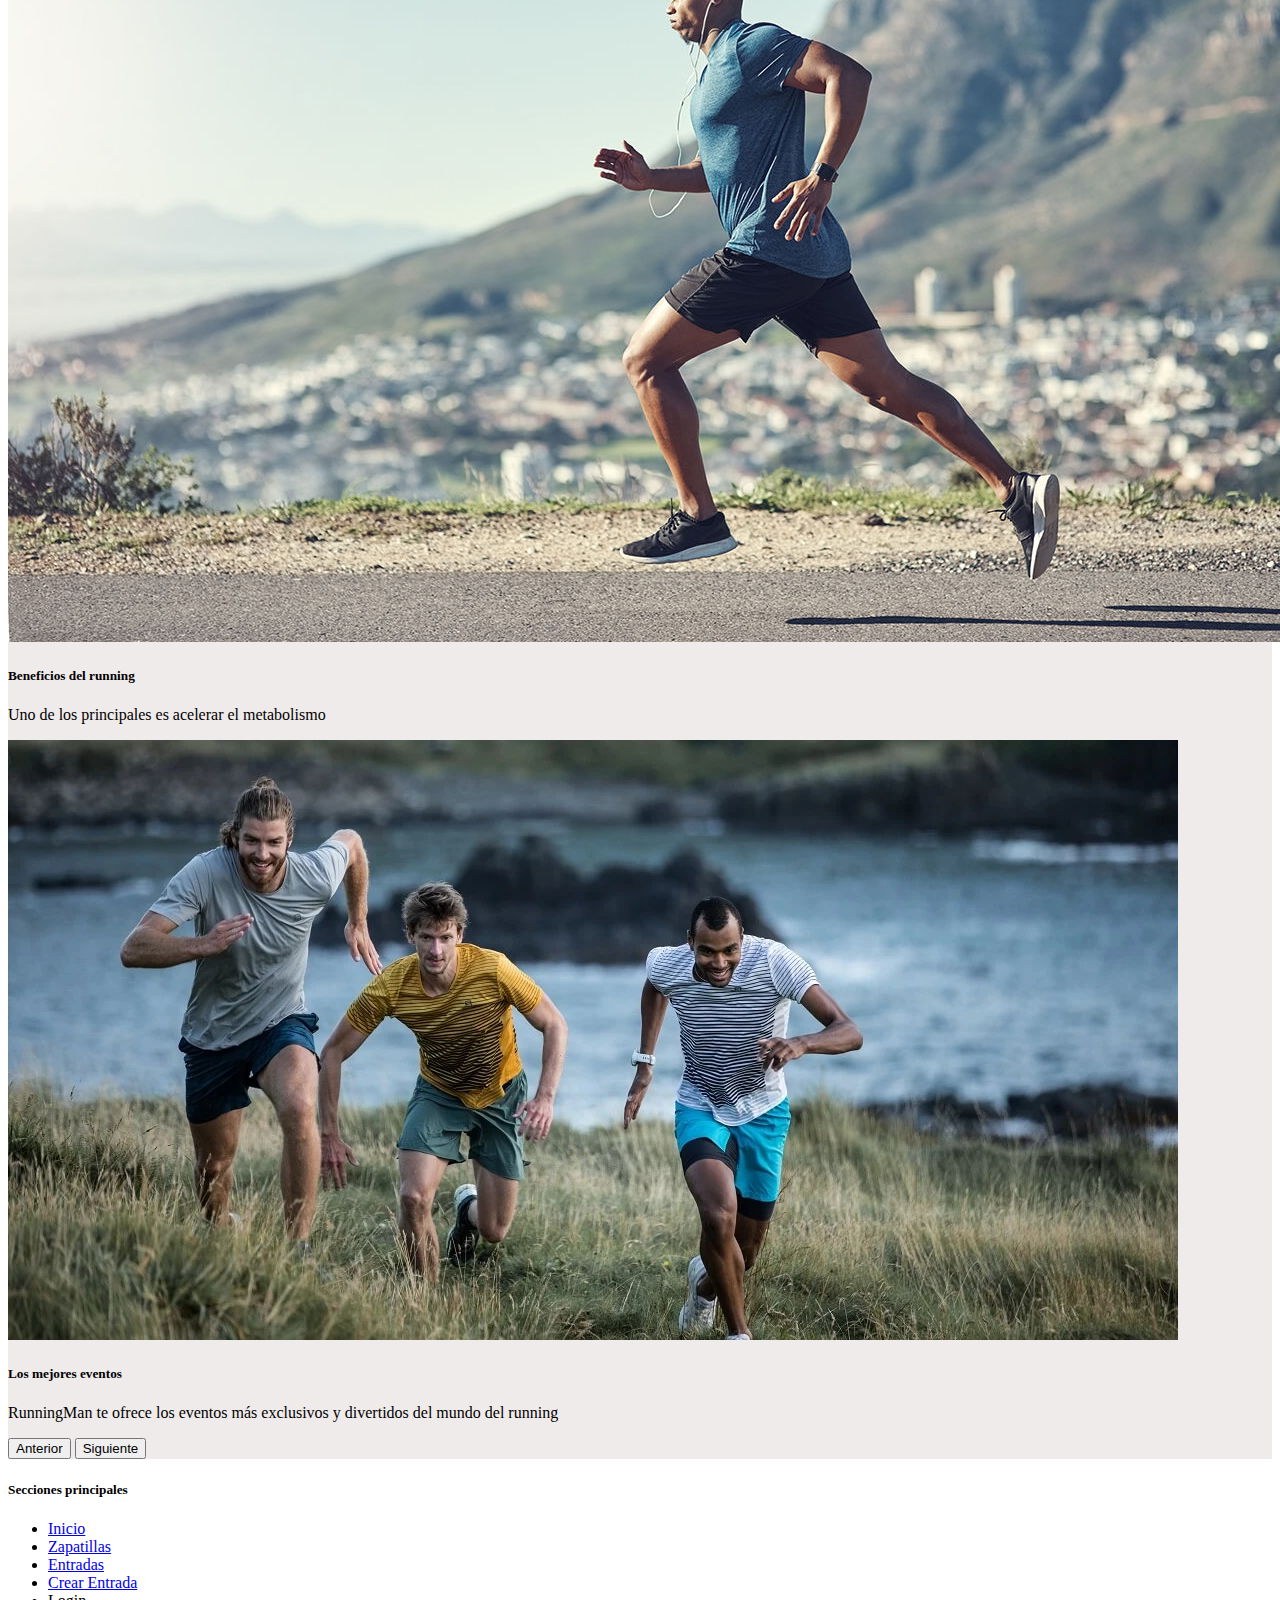
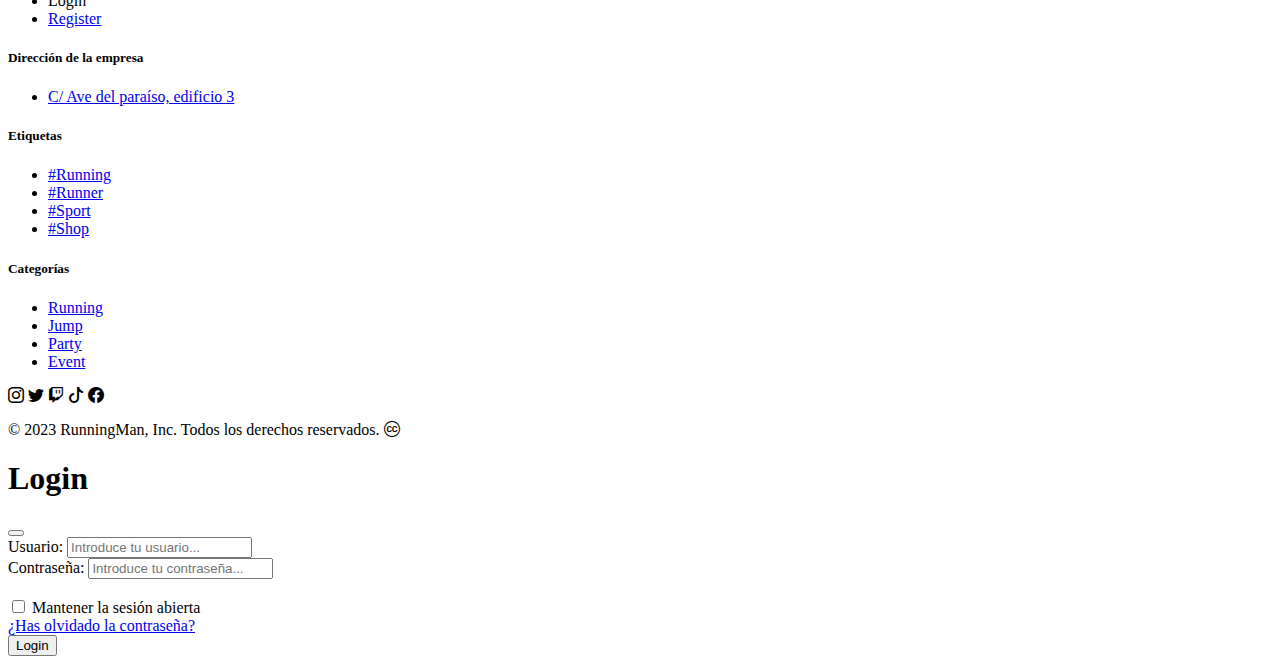
==== commit 28d64aee: "Accesibilidad" ====
--- a/index.html
+++ b/index.html
@@ -5,6 +5,7 @@
     <meta charset="UTF-8">
     <meta http-equiv="X-UA-Compatible" content="IE=edge">
     <meta name="viewport" content="width=device-width, initial-scale=1.0">
+    <meta name="description" content="index">
     <title>Inicio</title>
     <link rel="stylesheet" href="css/styles.css">
     <!--Bootstrap-->
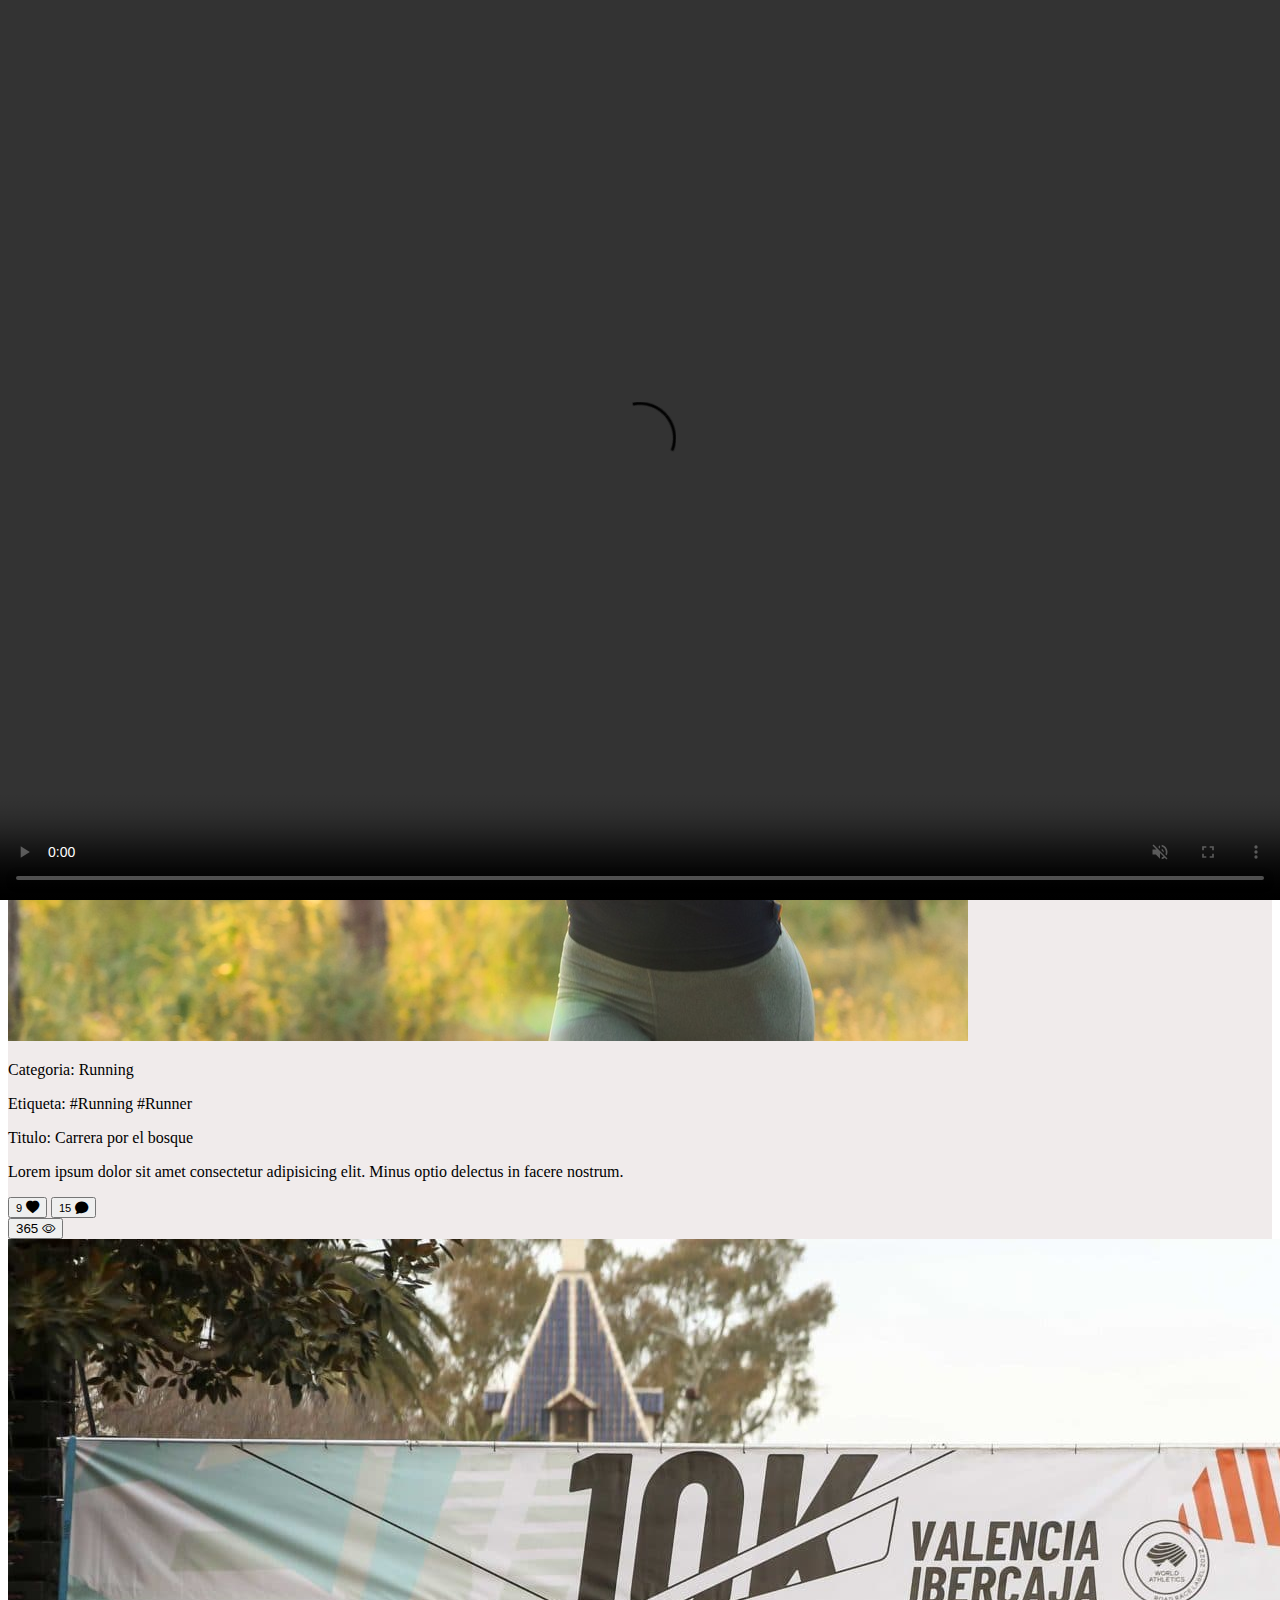
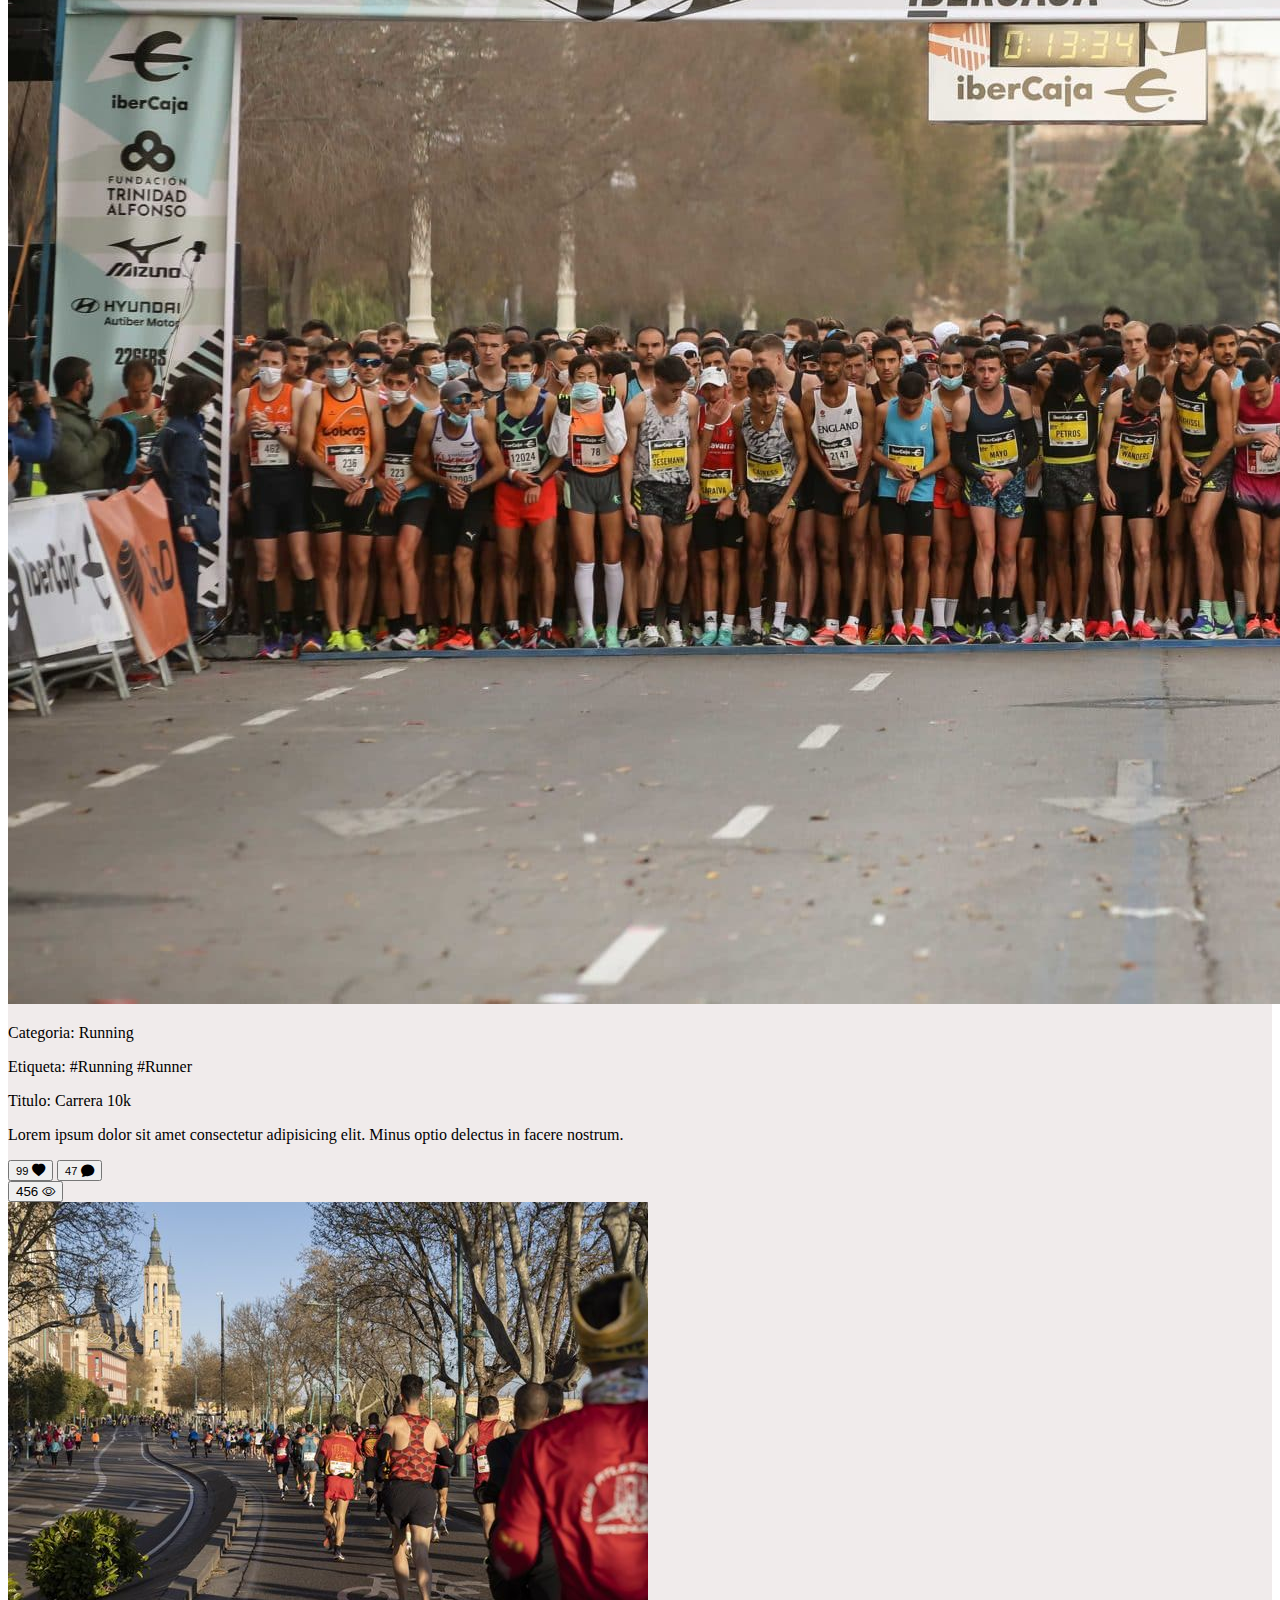
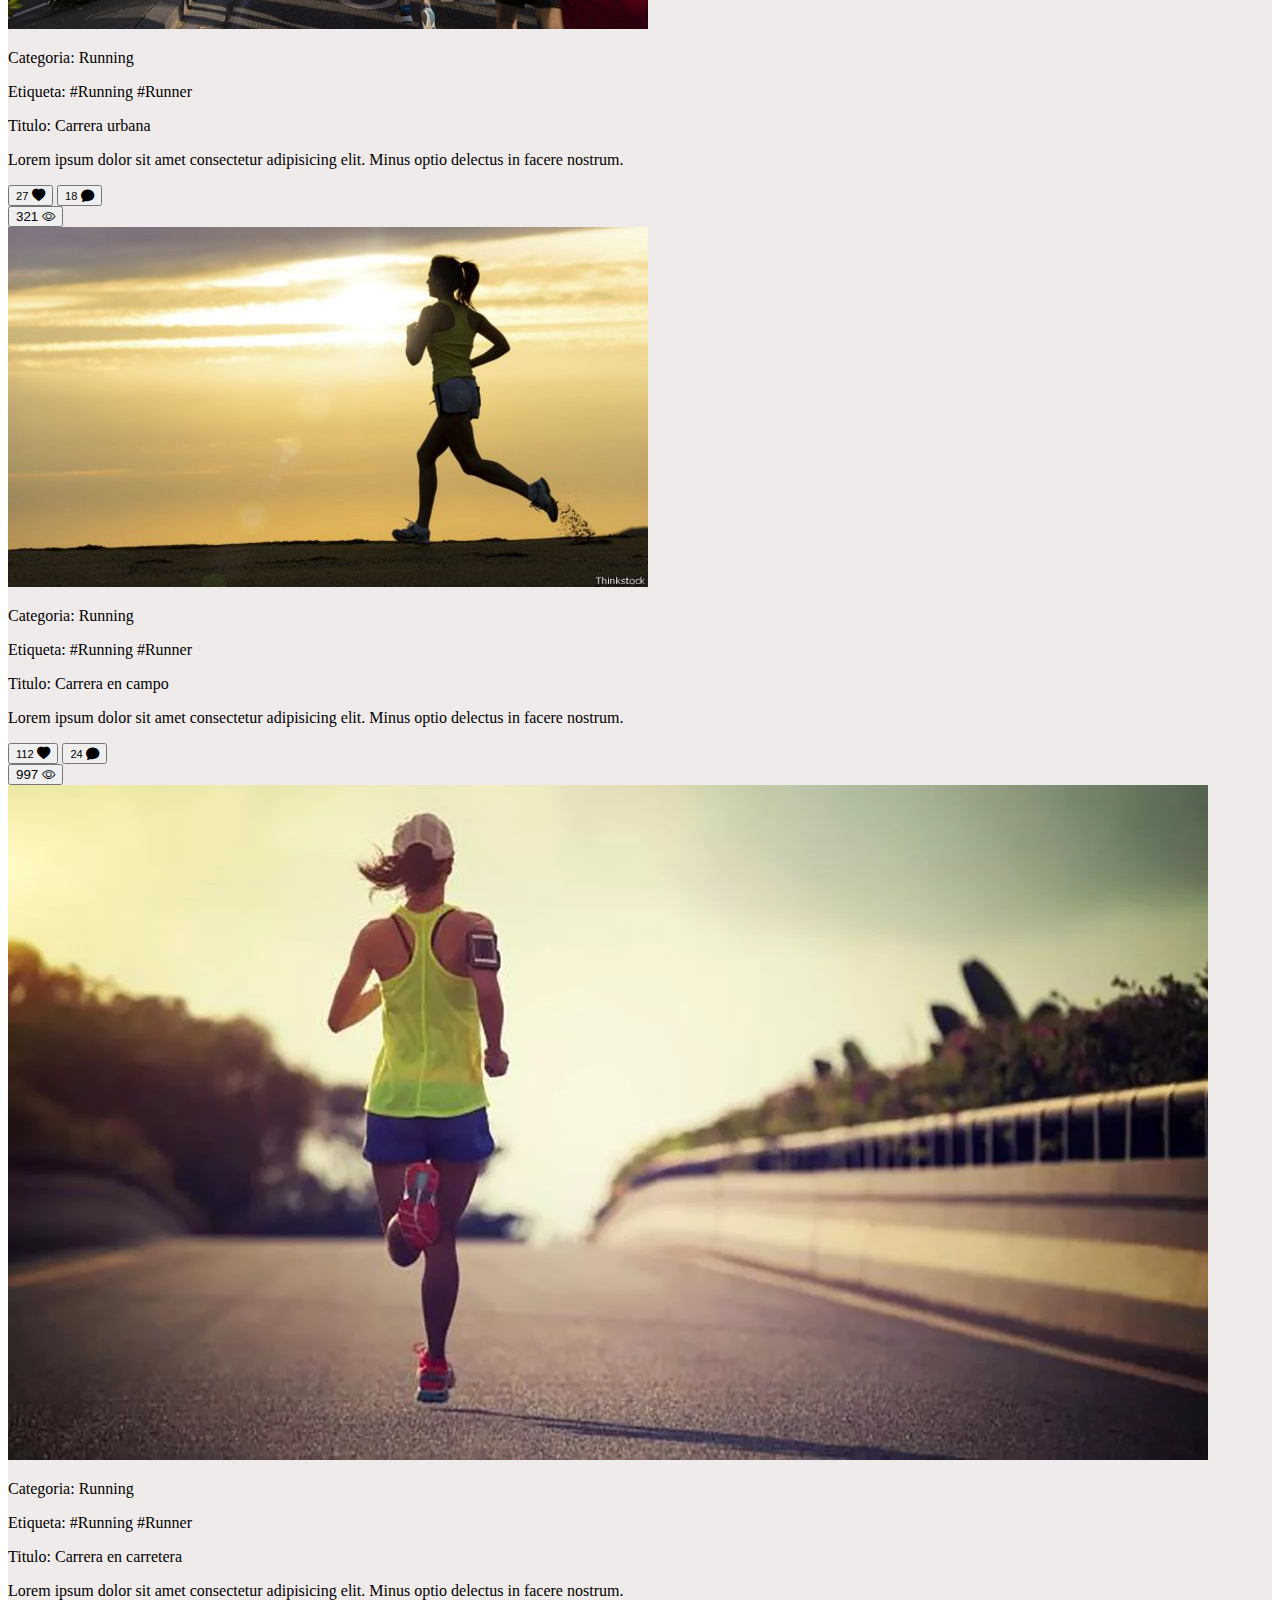
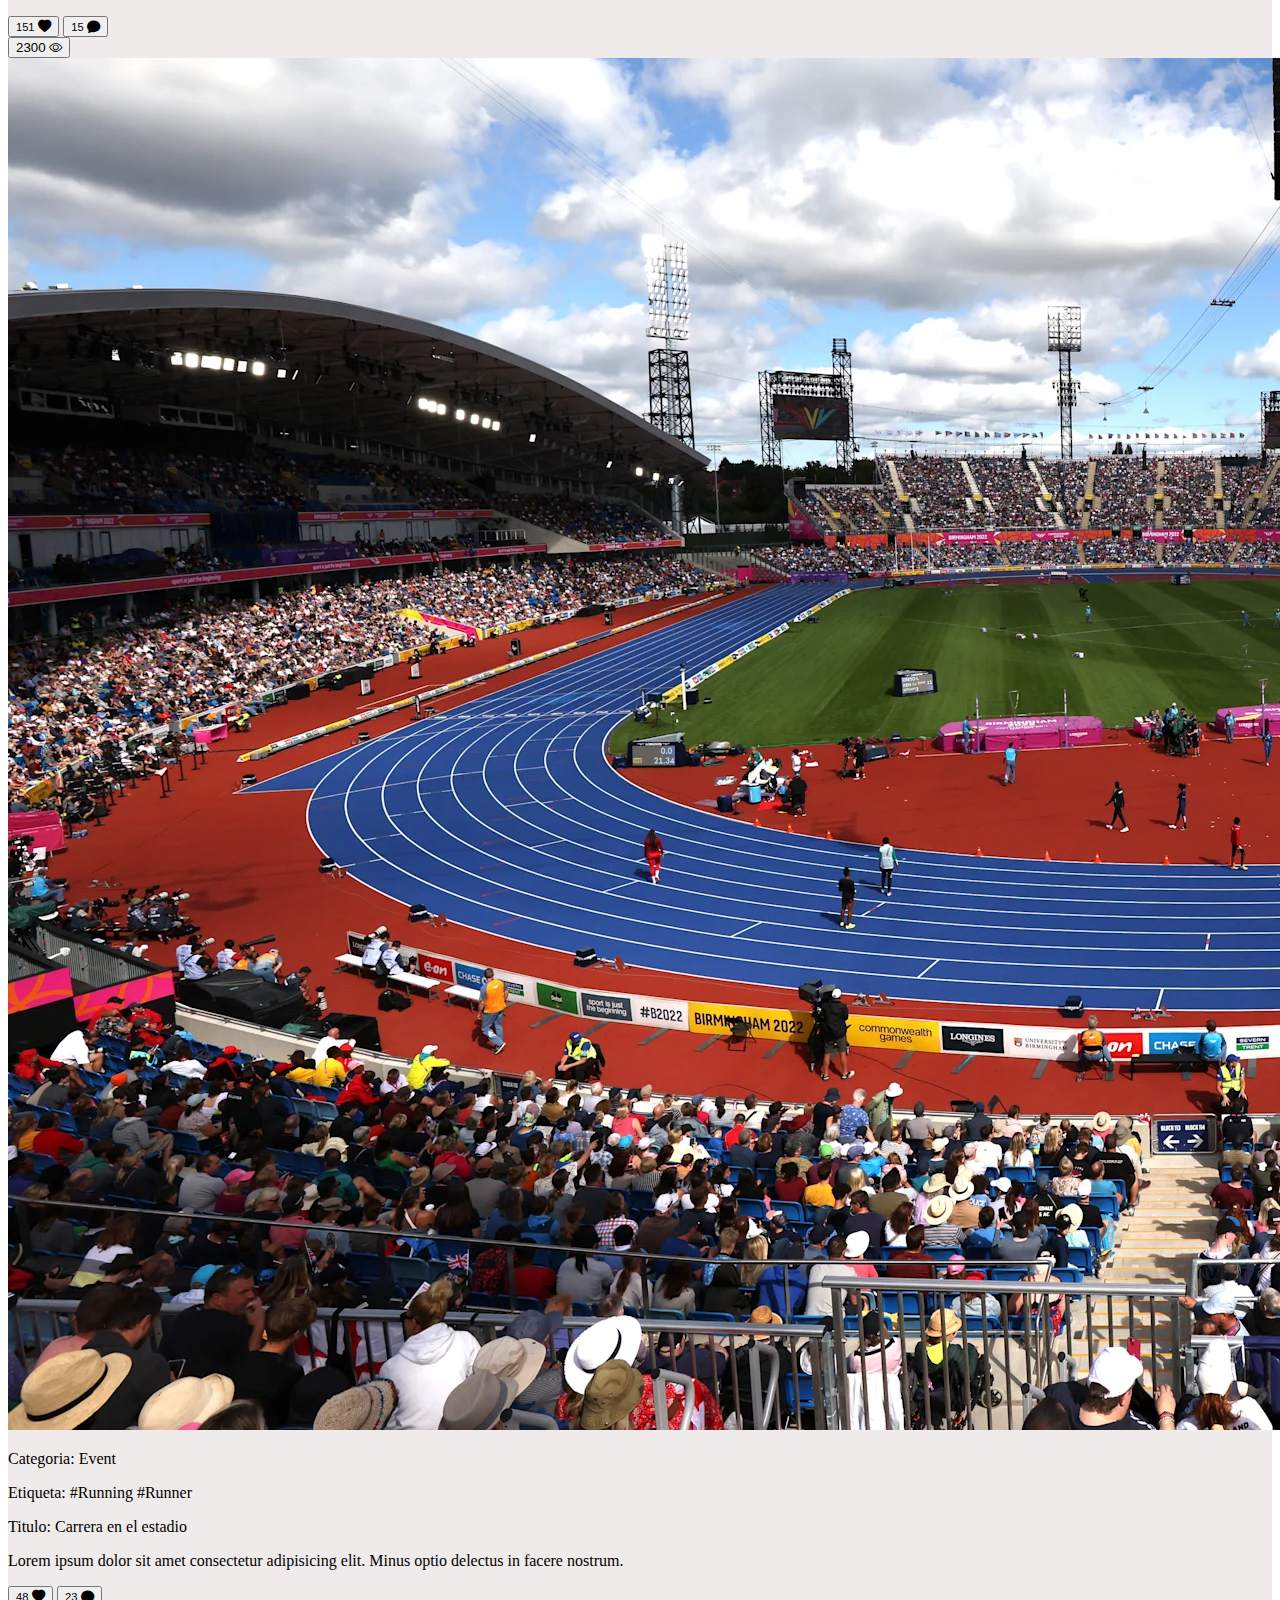
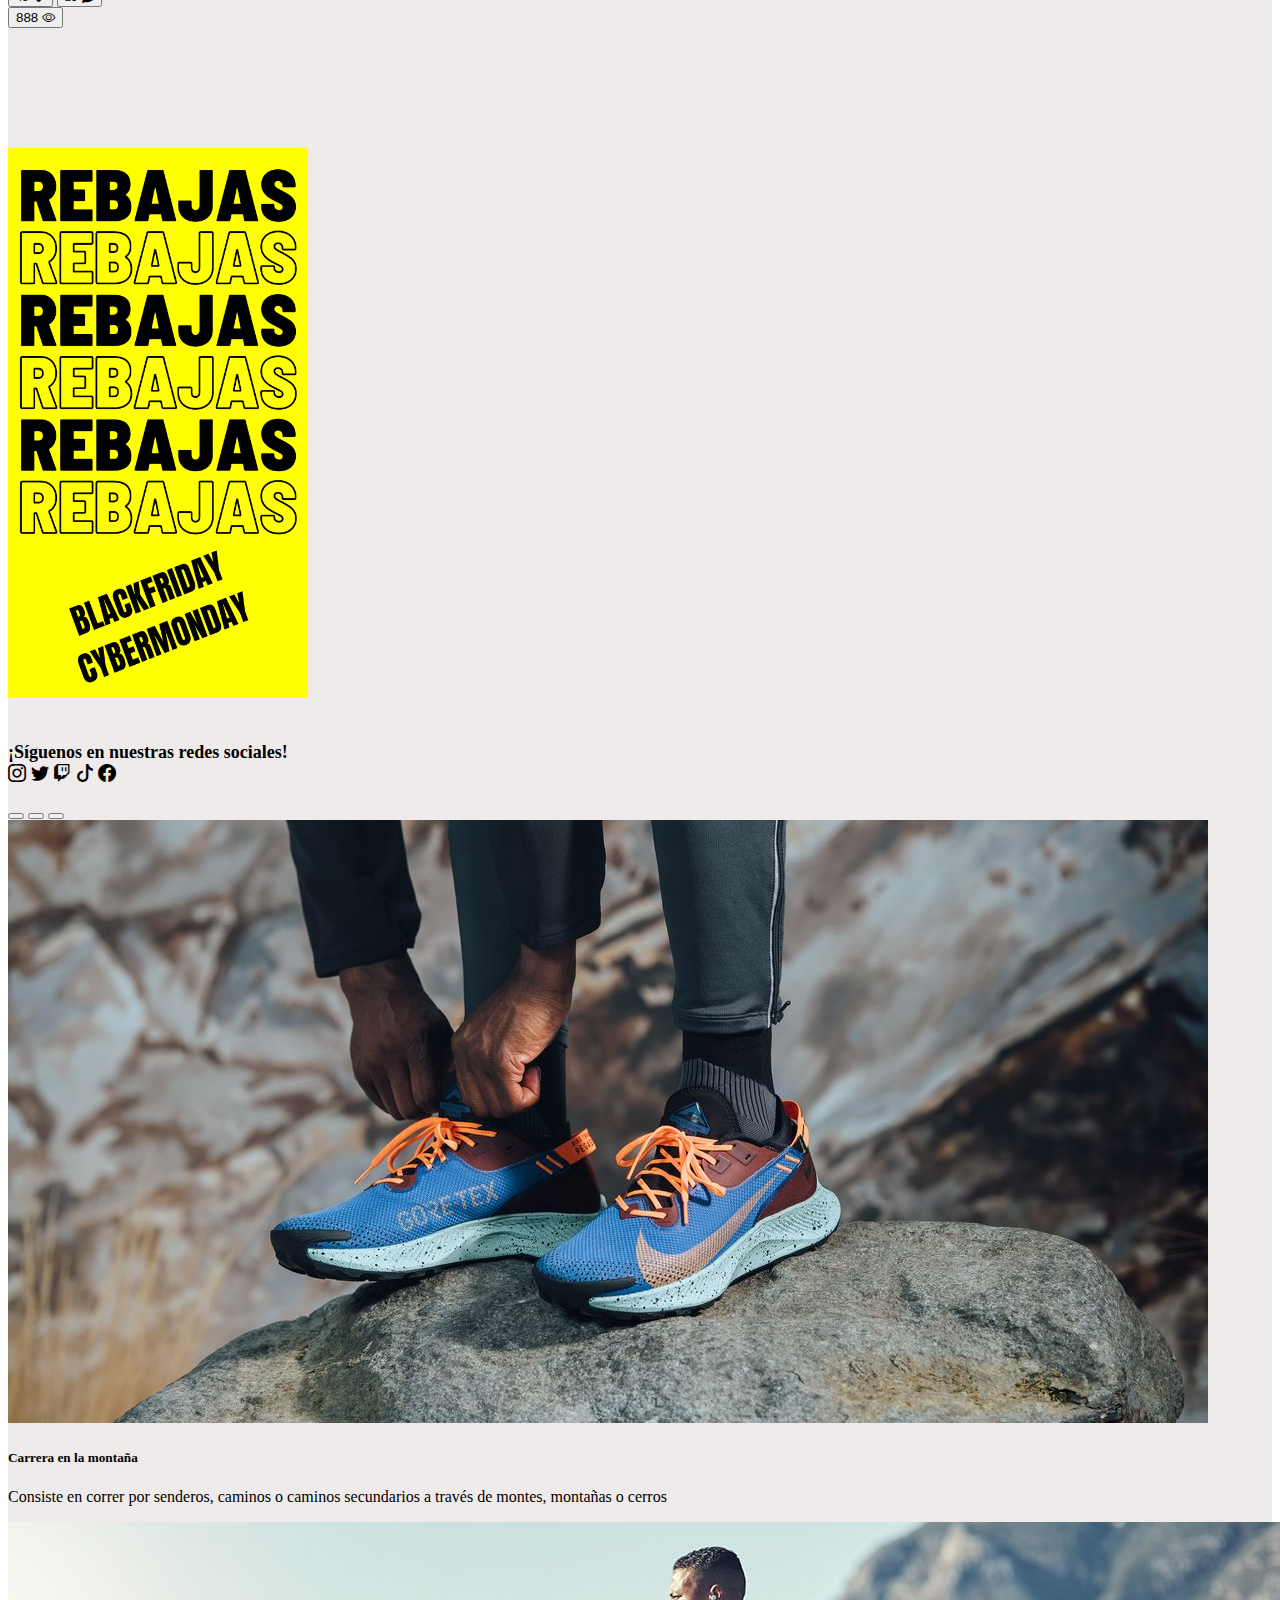
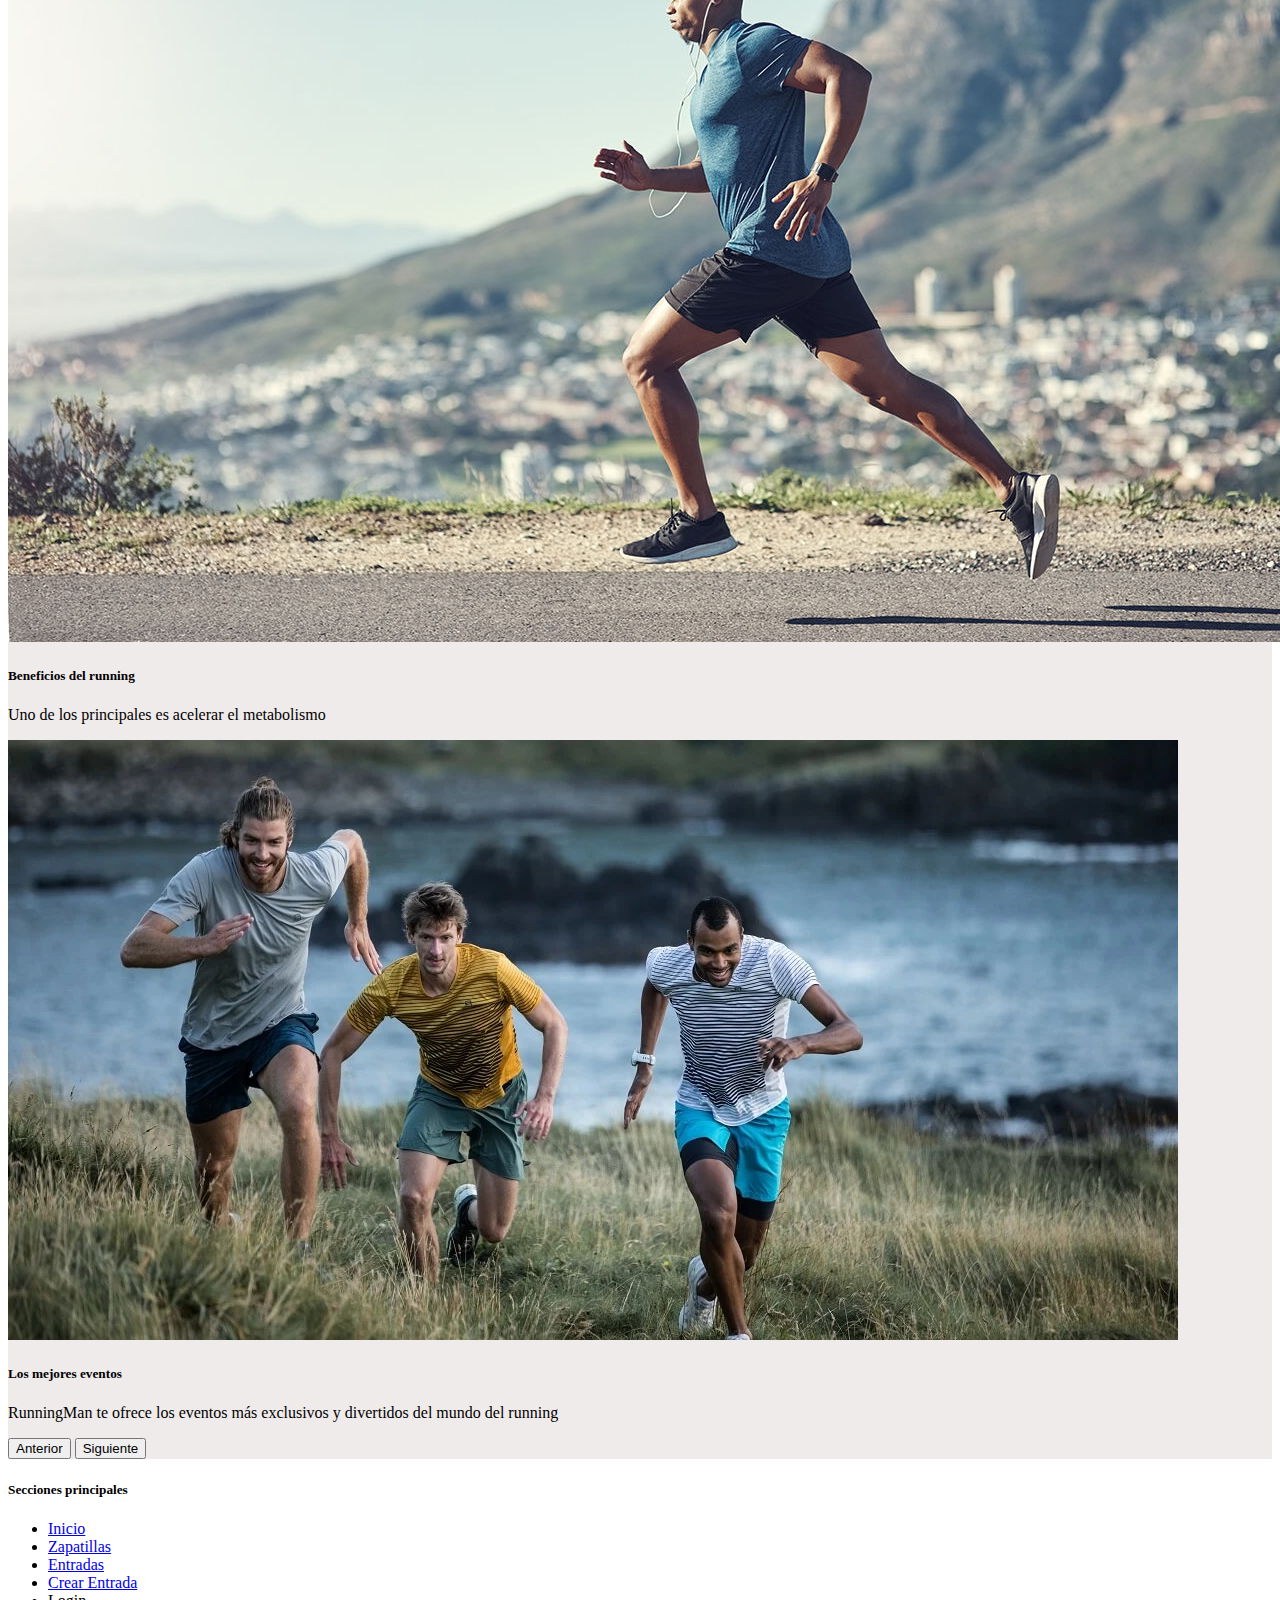
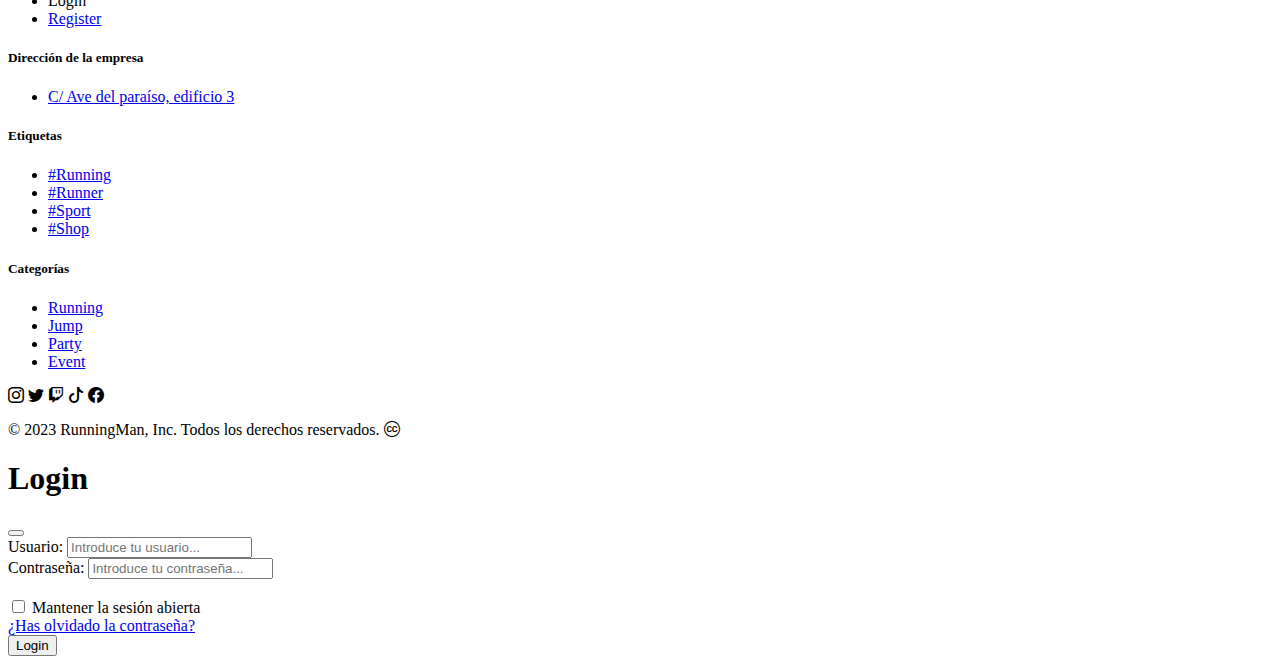
==== commit f7ced3c0: "Accesibilidad" ====
--- a/index.html
+++ b/index.html
@@ -96,7 +96,7 @@
                                 <div class="row row-cols-1 row-cols-sm-2 row-cols-md-3 g-3">
                                     <div class="col">
                                         <div class="card shadow-sm d-flex justify-content-center">
-                                            <img src="img/woman-2592247_960_720.jpg"
+                                            <img class="img-album" src="img/woman-2592247_960_720.jpg"
                                                 alt="Chica corriendo por el bosque">
                                             <div class="card-body bg-light bg-light">
                                                 <p>Categoria: Running</p>
@@ -129,7 +129,7 @@
                                     </div>
                                     <div class="col">
                                         <div class="card shadow-sm d-flex justify-content-center">
-                                            <img src="img/evento2.jpg" alt="Imagen de carrera 10k">
+                                            <img class="img-album" src="img/evento2.jpg" alt="Imagen de carrera 10k">
                                             <div class="card-body bg-light">
                                                 <p>Categoria: Running</p>
                                                 <p>Etiqueta: #Running #Runner</p>
@@ -161,7 +161,7 @@
                                     </div>
                                     <div class="col">
                                         <div class="card shadow-sm d-flex justify-content-center">
-                                            <img src="img/evento3.jpg" alt="Imagen de carrera urbana">
+                                            <img class="img-album" src="img/evento3.jpg" alt="Imagen de carrera urbana">
                                             <div class="card-body bg-light">
                                                 <p>Categoria: Running</p>
                                                 <p>Etiqueta: #Running #Runner</p>
@@ -193,7 +193,7 @@
                                     </div>
                                     <div class="col">
                                         <div class="card shadow-sm d-flex justify-content-center">
-                                            <img src="img/evento8.jpg" alt="Chica corriendo por el campo">
+                                            <img class="img-album" src="img/evento8.jpg" alt="Chica corriendo por el campo">
                                             <div class="card-body bg-light">
                                                 <p>Categoria: Running</p>
                                                 <p>Etiqueta: #Running #Runner</p>
@@ -228,7 +228,7 @@
                                     </div>
                                     <div class="col">
                                         <div class="card shadow-sm d-flex justify-content-center">
-                                            <img src="img/evento7.webp" alt="Chica corriendo por la carretera">
+                                            <img class="img-album" src="img/evento7.webp" alt="Chica corriendo por la carretera">
                                             <div class="card-body bg-light">
                                                 <p>Categoria: Running</p>
                                                 <p>Etiqueta: #Running #Runner</p>
@@ -260,7 +260,7 @@
                                     </div>
                                     <div class="col">
                                         <div class="card shadow-sm d-flex justify-content-center">
-                                            <img src="img/evento6.webp" alt="Imagen de carrera en el estadio">
+                                            <img class="img-album" src="img/evento6.webp" alt="Imagen de carrera en el estadio">
                                             <div class="card-body bg-light">
                                                 <p>Categoria: Event</p>
                                                 <p>Etiqueta: #Running #Runner</p>
